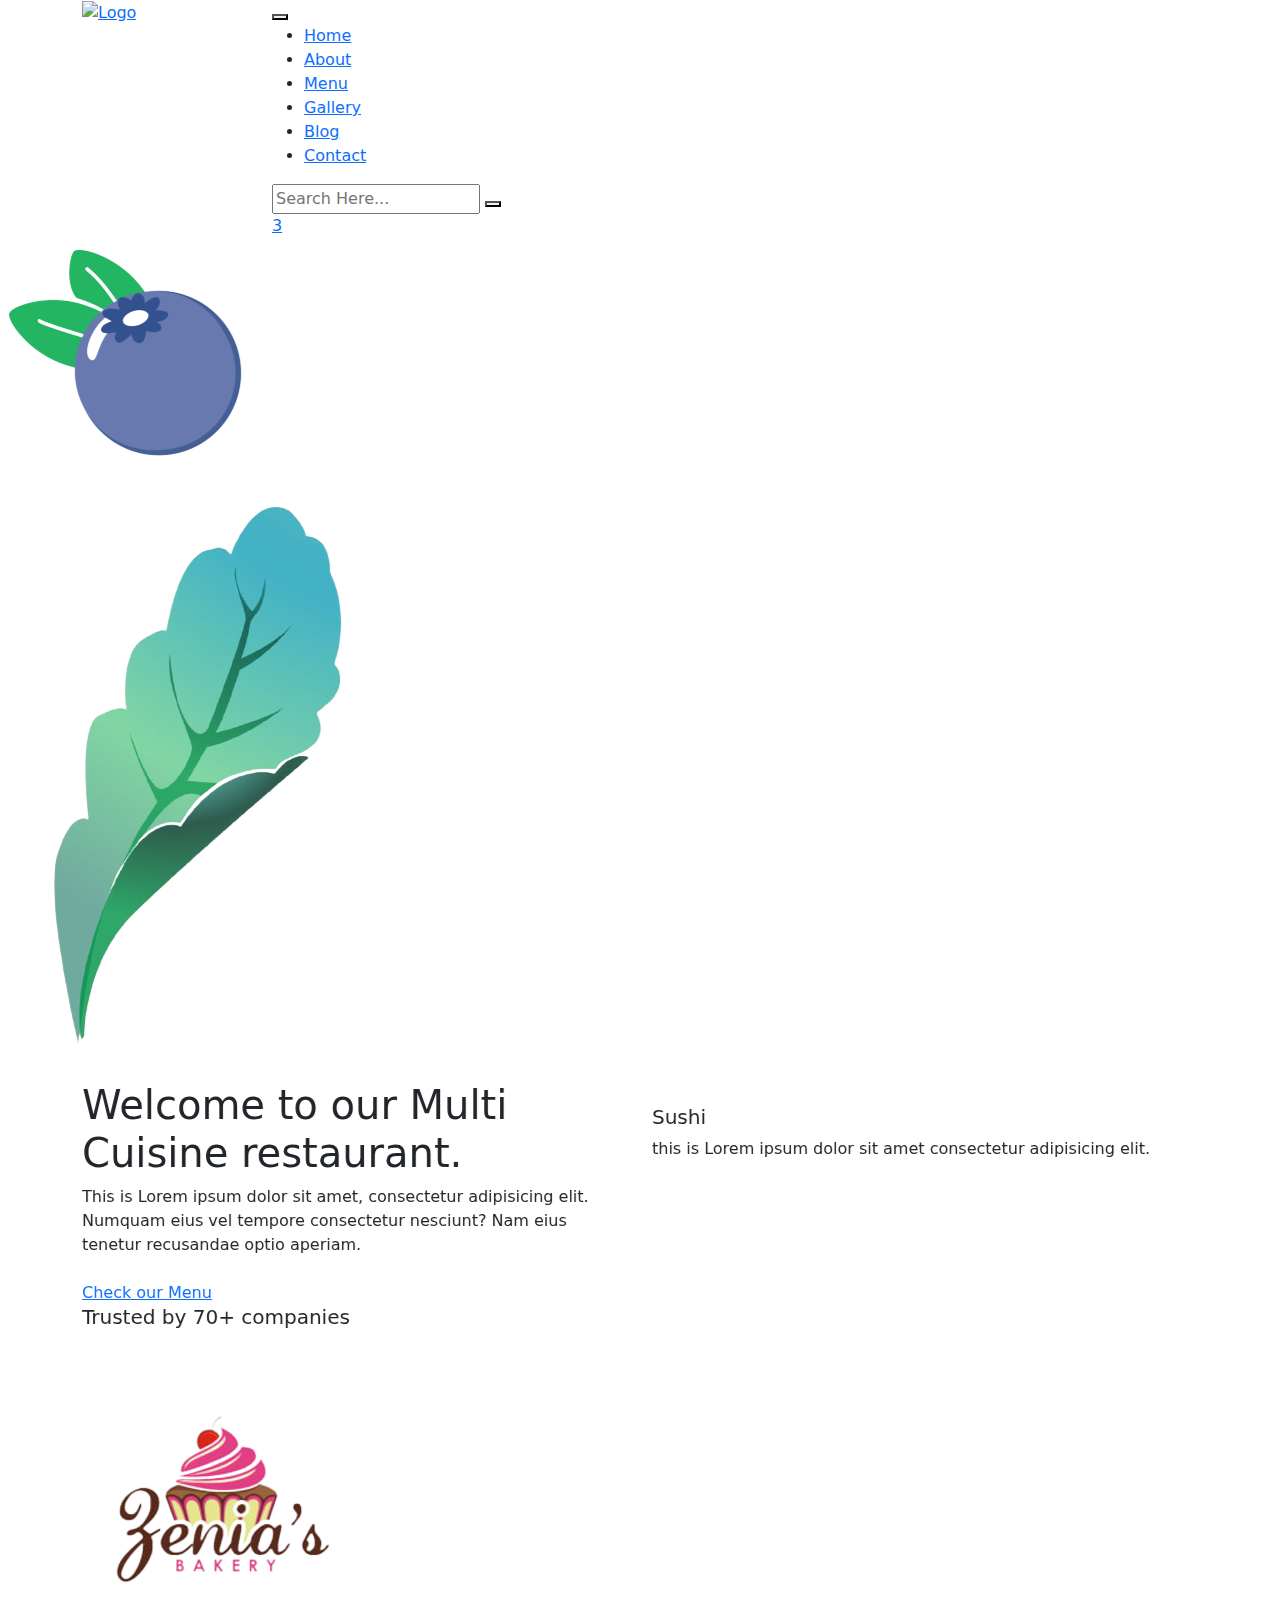
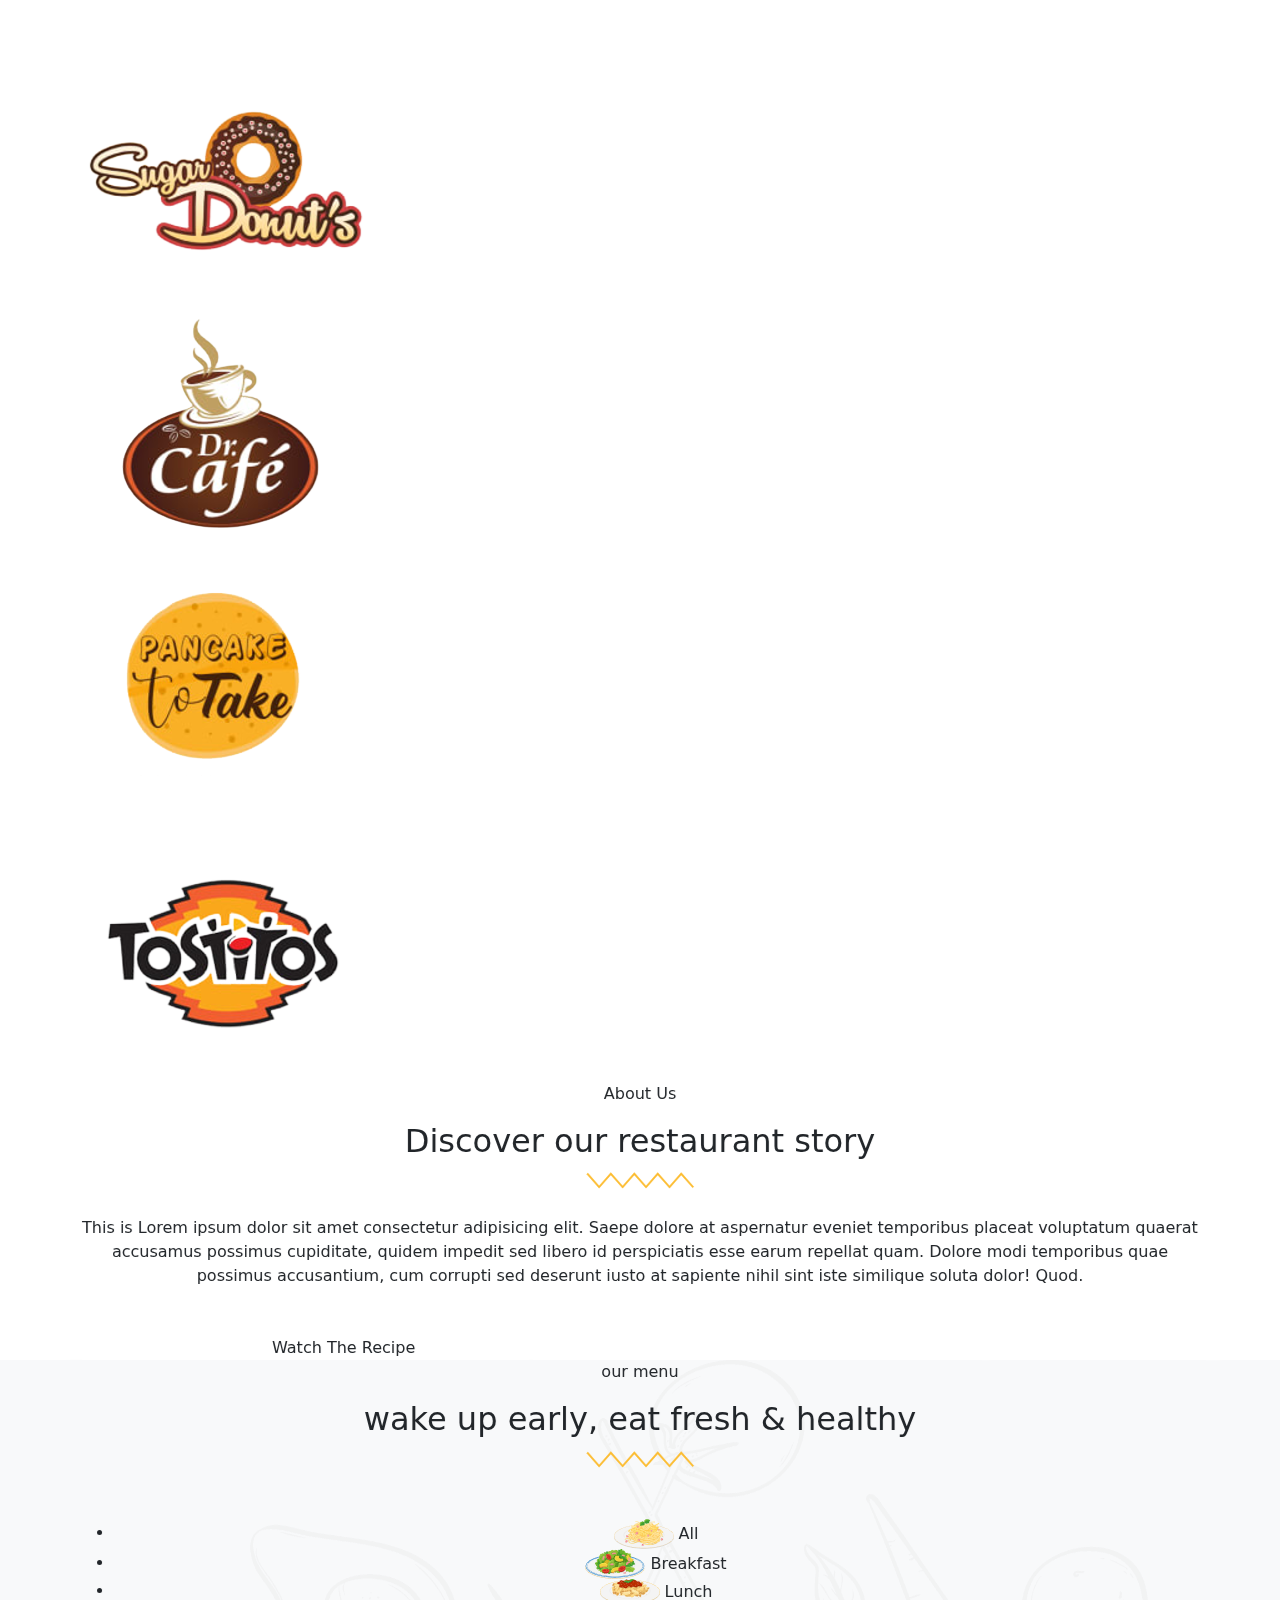
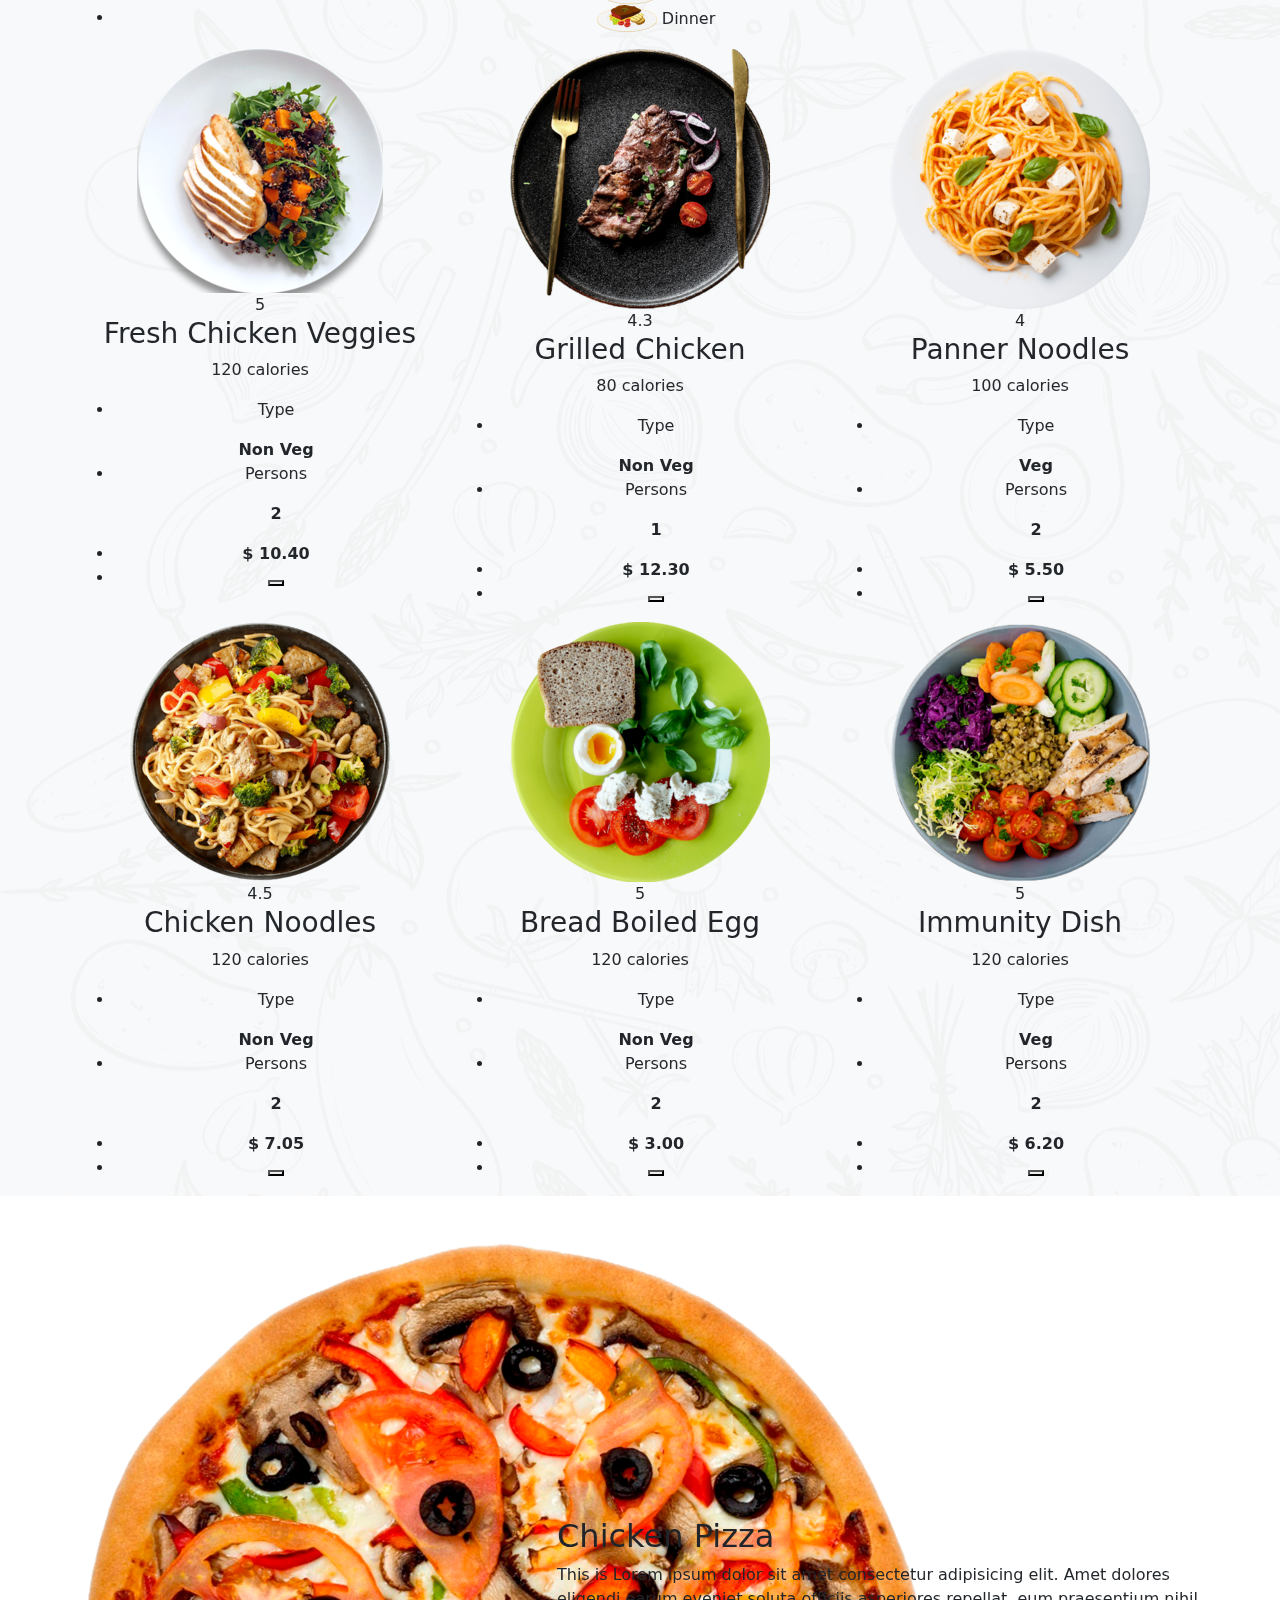
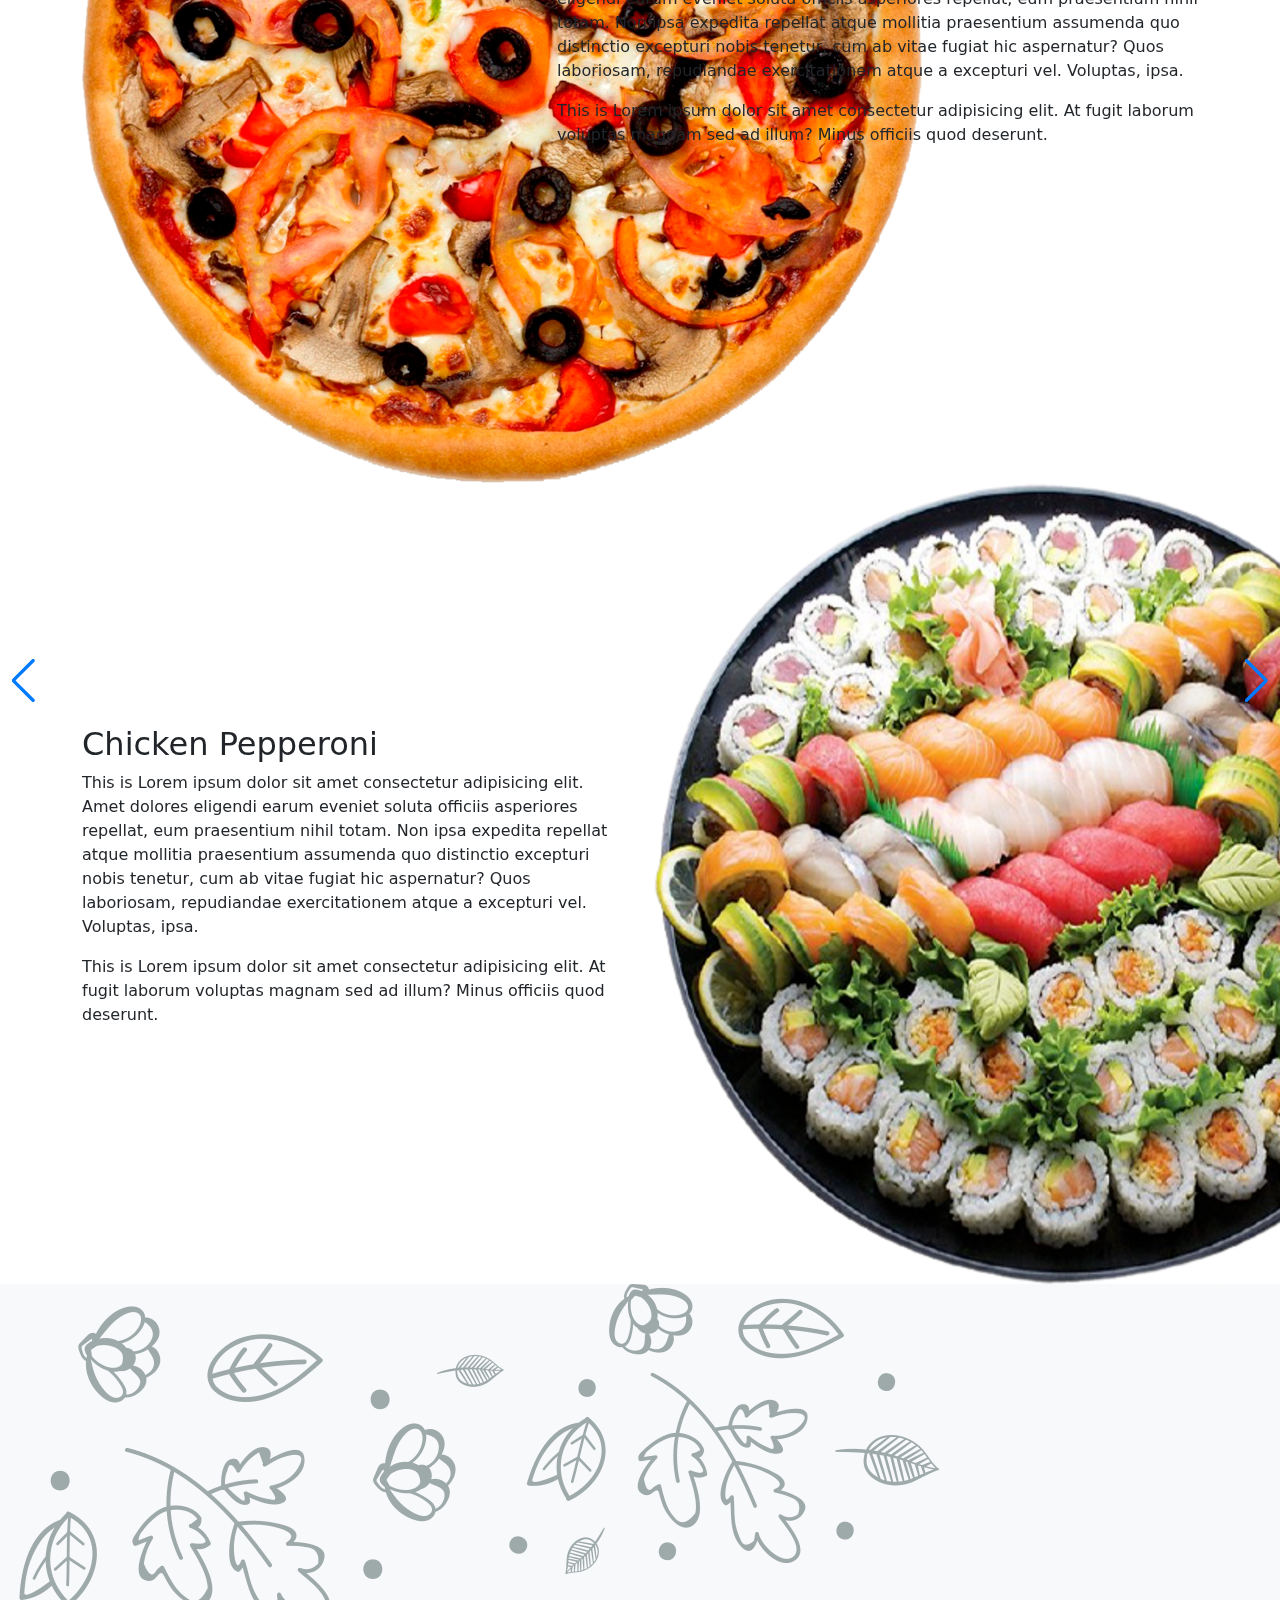
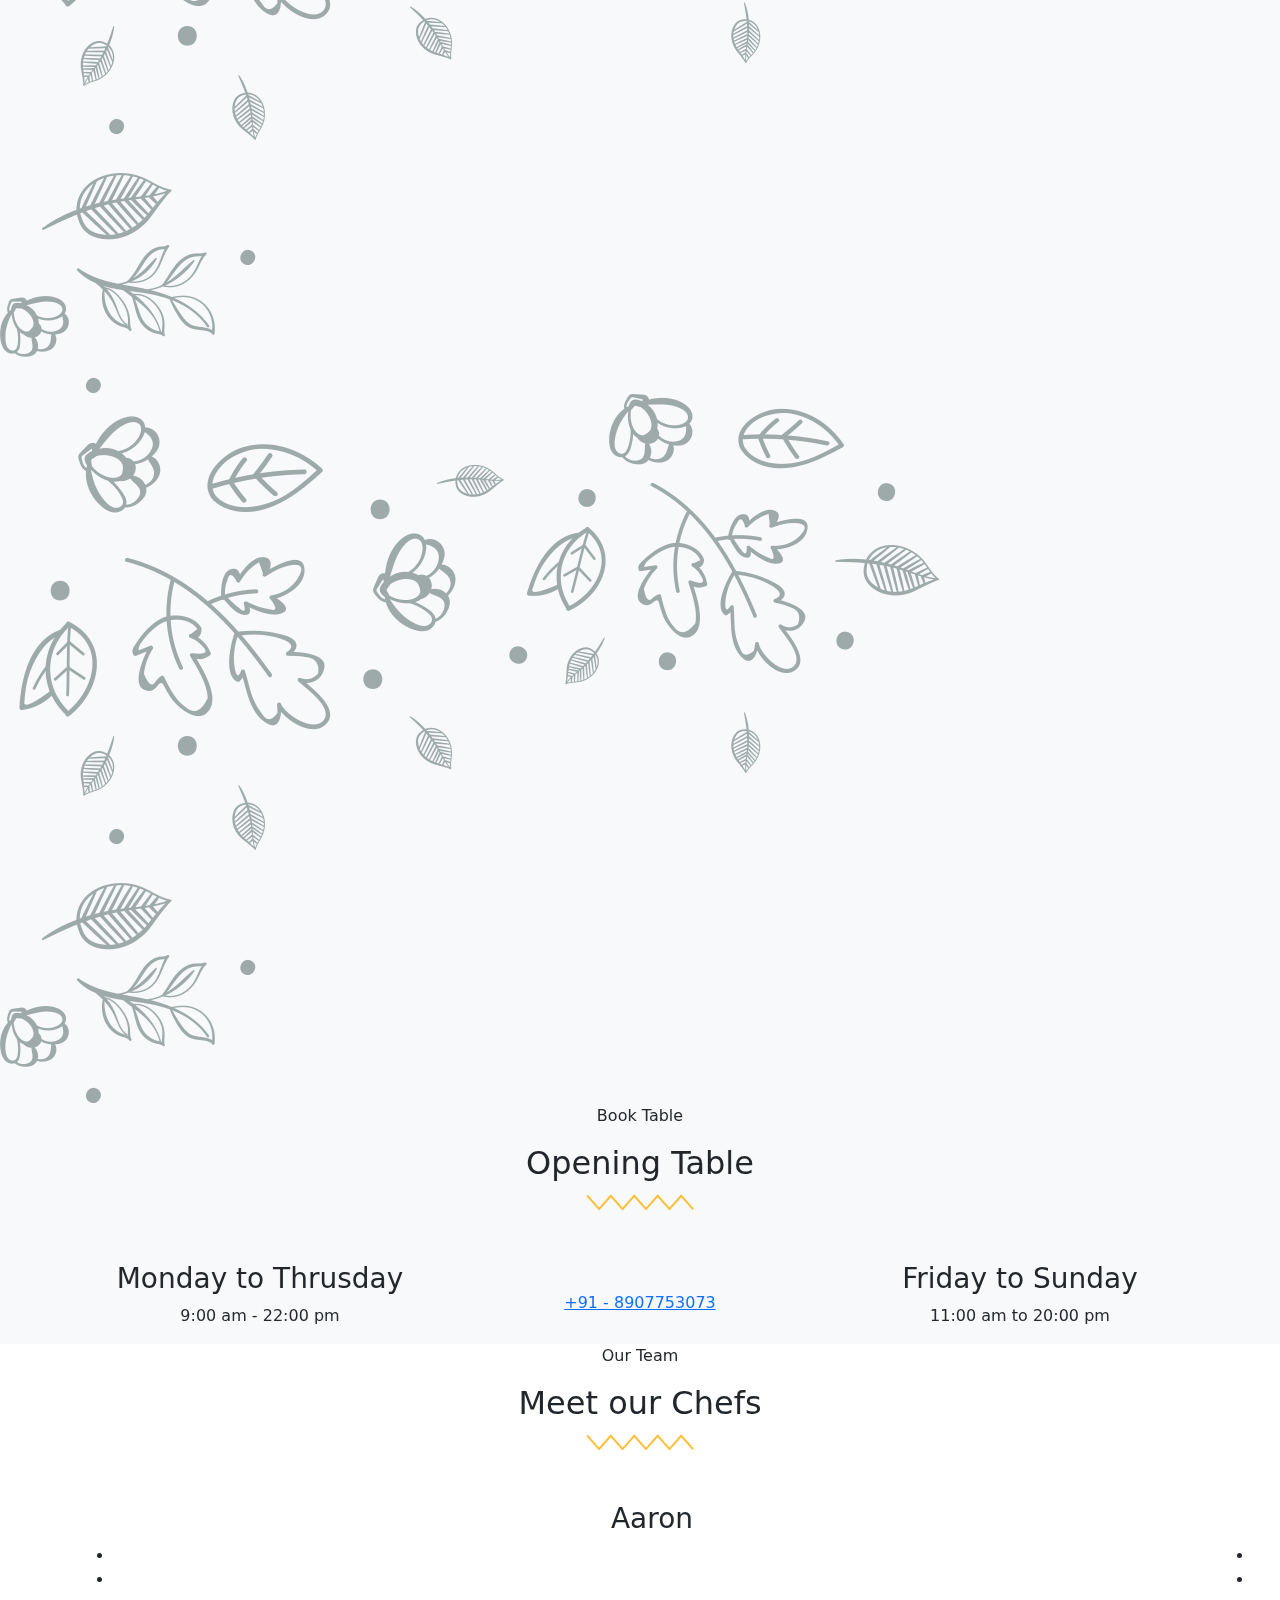
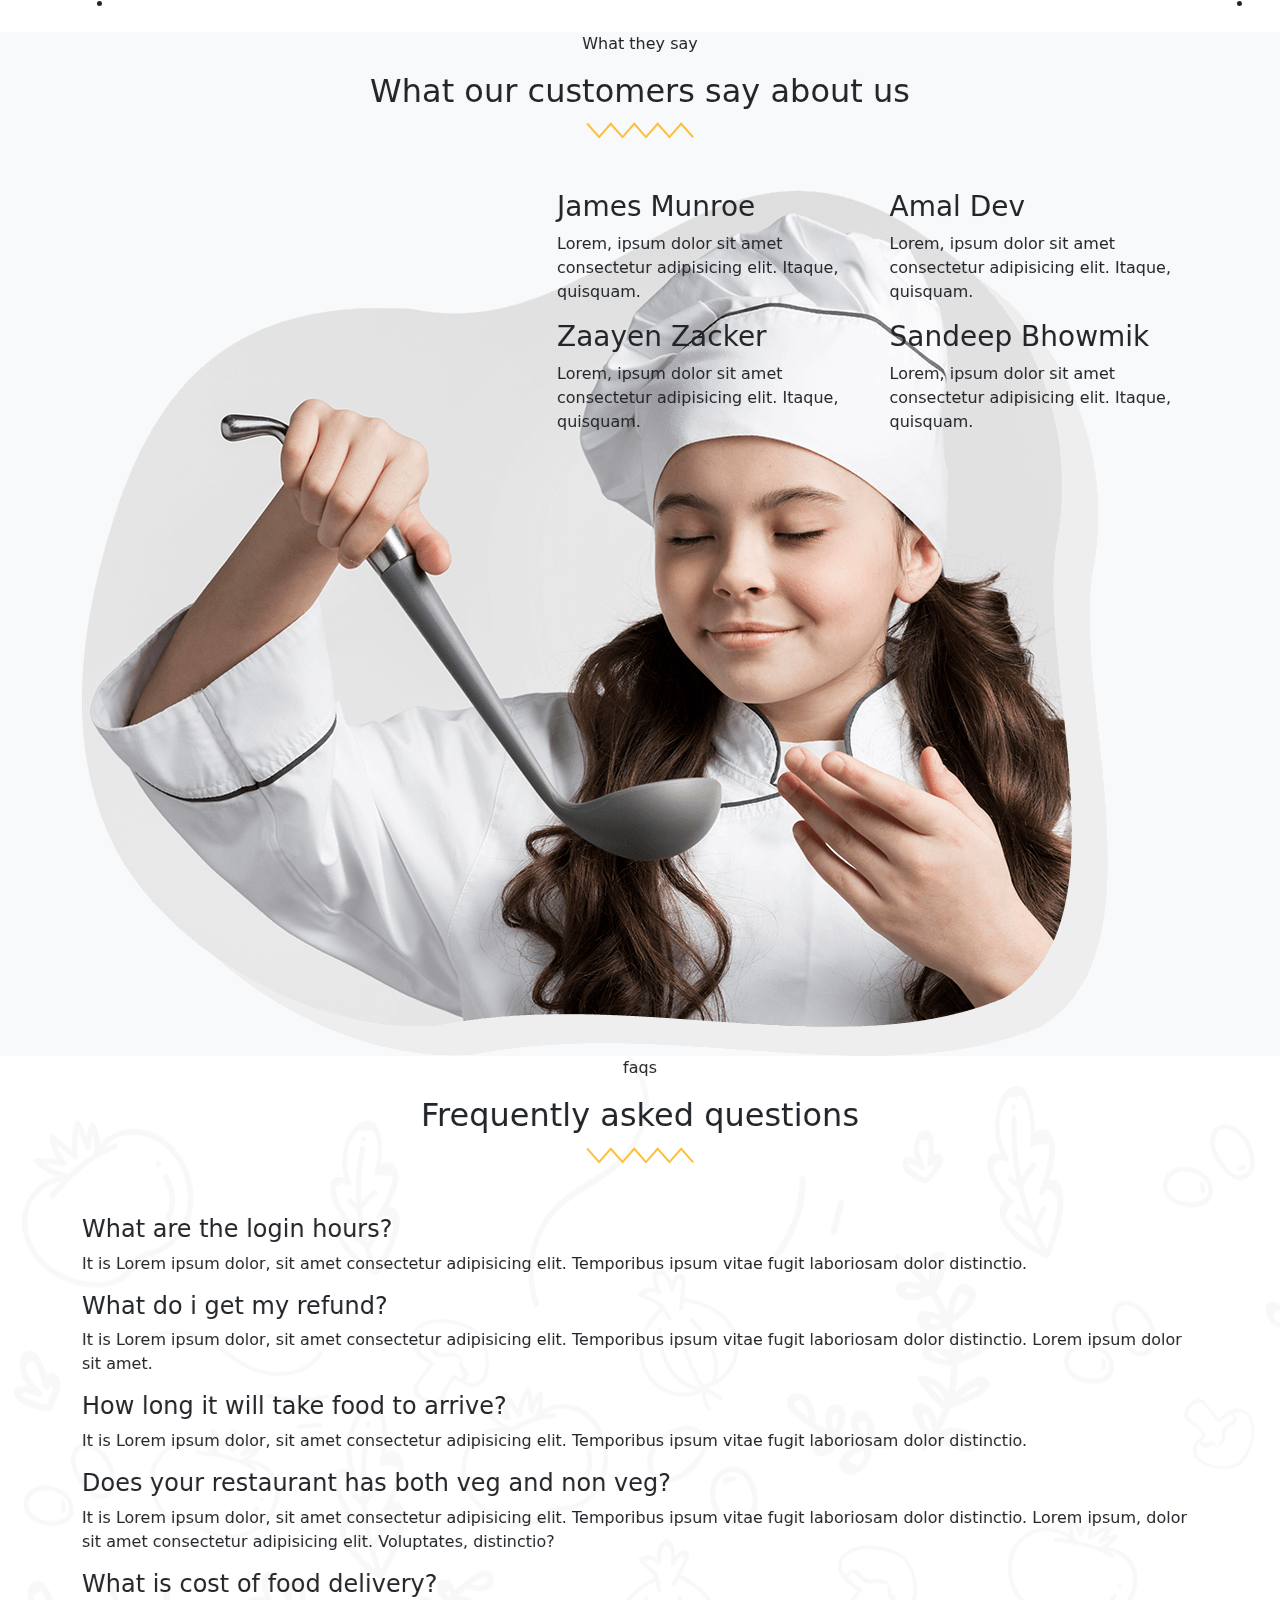
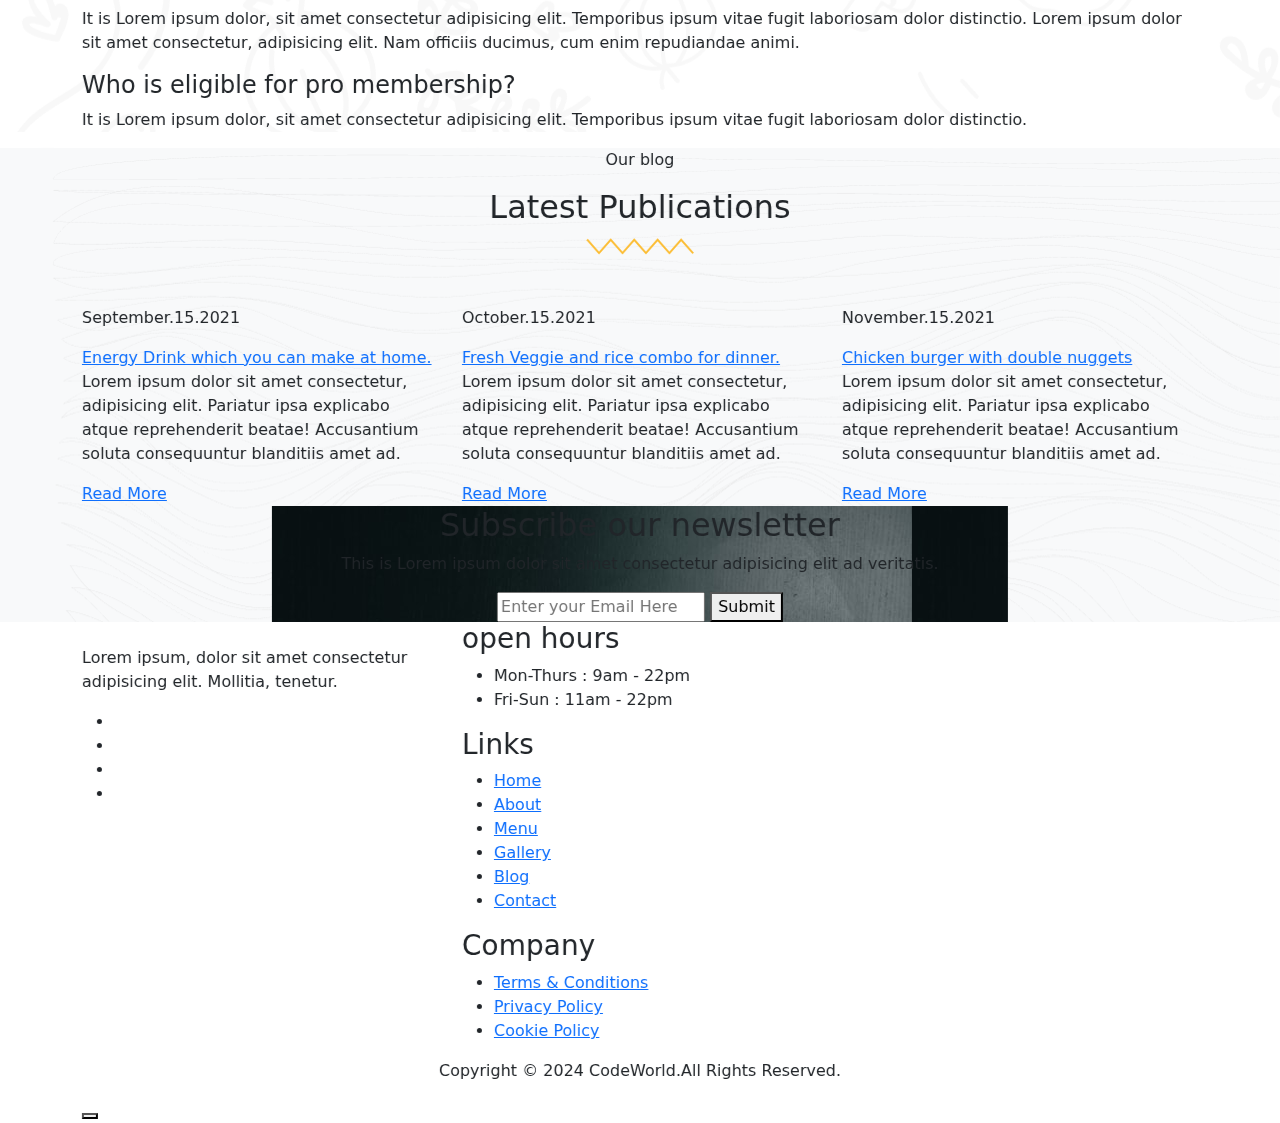
==== index.html @ ecefe525 "index.html created" ====
<!DOCTYPE html>
<html lang="en">

<head>
    <meta charset="UTF-8">
    <meta http-equiv="X-UA-Compatible" content="IE=edge">
    <meta name="viewport" content="width=device-width, initial-scale=1.0">
    <title>Food Website</title>
    <!-- for icons  -->
    <link rel="stylesheet" href="https://unicons.iconscout.com/release/v4.0.0/css/line.css">
    <!-- bootstrap  -->
    <link rel="stylesheet" href="assets/css/bootstrap.min.css">
    <!-- for swiper slider  -->
    <link rel="stylesheet" href="assets/css/swiper-bundle.min.css">

    <!-- fancy box  -->
    <link rel="stylesheet" href="assets/css/jquery.fancybox.min.css">
    <!-- custom css  -->
    <link rel="stylesheet" href="style.css">
</head>

<body class="body-fixed">
    <!-- start of header  -->
    <header class="site-header">
        <div class="container">
            <div class="row">
                <div class="col-lg-2">
                    <div class="header-logo">
                        <a href="index.html">
                            <img src="logo.png" width="160" height="36" alt="Logo">
                        </a>
                    </div>
                </div>
                <div class="col-lg-10">
                    <div class="main-navigation">
                        <button class="menu-toggle"><span></span><span></span></button>
                        <nav class="header-menu">
                            <ul class="menu food-nav-menu">
                                <li><a href="#home">Home</a></li>
                                <li><a href="#about">About</a></li>
                                <li><a href="#menu">Menu</a></li>
                                <li><a href="#gallery">Gallery</a></li>
                                <li><a href="#blog">Blog</a></li>
                                <li><a href="#contact">Contact</a></li>
                            </ul>
                        </nav>
                        <div class="header-right">
                            <form action="#" class="header-search-form for-des">
                                <input type="search" class="form-input" placeholder="Search Here...">
                                <button type="submit">
                                    <i class="uil uil-search"></i>
                                </button>
                            </form>
                            <a href="javascript:void(0)" class="header-btn header-cart">
                                <i class="uil uil-shopping-bag"></i>
                                <span class="cart-number">3</span>
                            </a>
                            <a href="javascript:void(0)" class="header-btn">
                                <i class="uil uil-user-md"></i>
                            </a>
                        </div>
                    </div>
                </div>
            </div>
        </div>
    </header>
    <!-- header ends  -->

    <div id="viewport">
        <div id="js-scroll-content">
            <section class="main-banner" id="home">
                <div class="js-parallax-scene">
                    <div class="banner-shape-1 w-100" data-depth="0.30">
                        <img src="assets/images/berry.png" alt="">
                    </div>
                    <div class="banner-shape-2 w-100" data-depth="0.25">
                        <img src="assets/images/leaf.png" alt="">
                    </div>
                </div>
                <div class="sec-wp">
                    <div class="container">
                        <div class="row">
                            <div class="col-lg-6">
                                <div class="banner-text">
                                    <h1 class="h1-title">
                                        Welcome to our
                                        <span>Multi Cuisine</span>
                                        restaurant.
                                    </h1>
                                    <p>This is Lorem ipsum dolor sit amet, consectetur adipisicing elit. Numquam eius
                                        vel tempore consectetur nesciunt? Nam eius tenetur recusandae optio aperiam.</p>
                                    <div class="banner-btn mt-4">
                                        <a href="#menu" class="sec-btn">Check our Menu</a>
                                    </div>
                                </div>
                            </div>
                            <div class="col-lg-6">
                                <div class="banner-img-wp">
                                    <div class="banner-img" style="background-image: url(assets/images/main-b.jpg);">
                                    </div>
                                </div>
                                <div class="banner-img-text mt-4 m-auto">
                                    <h5 class="h5-title">Sushi</h5>
                                    <p>this is Lorem ipsum dolor sit amet consectetur adipisicing elit.</p>
                                </div>
                            </div>
                        </div>
                    </div>
                </div>
            </section>


            <section class="brands-sec">
                <div class="container">
                    <div class="row">
                        <div class="col-lg-12">
                            <div class="brand-title mb-5">
                                <h5 class="h5-title">Trusted by 70+ companies</h5>
                            </div>
                            <div class="brands-row">
                                <div class="brands-box">
                                    <img src="assets/images/brands/b1.png" alt="">
                                </div>
                                <div class="brands-box">
                                    <img src="assets/images/brands/b2.png" alt="">
                                </div>
                                <div class="brands-box">
                                    <img src="assets/images/brands/b3.png" alt="">
                                </div>
                                <div class="brands-box">
                                    <img src="assets/images/brands/b4.png" alt="">
                                </div>
                                <div class="brands-box">
                                    <img src="assets/images/brands/b5.png" alt="">
                                </div>
                            </div>
                        </div>
                    </div>
                </div>
            </section>

            <section class="about-sec section" id="about">
                <div class="container">
                    <div class="row">
                        <div class="col-lg-12">
                            <div class="sec-title text-center mb-5">
                                <p class="sec-sub-title mb-3">About Us</p>
                                <h2 class="h2-title">Discover our <span>restaurant story</span></h2>
                                <div class="sec-title-shape mb-4">
                                    <img src="assets/images/title-shape.svg" alt="">
                                </div>
                                <p>This is Lorem ipsum dolor sit amet consectetur adipisicing elit. Saepe dolore at
                                    aspernatur eveniet temporibus placeat voluptatum quaerat accusamus possimus
                                    cupiditate, quidem impedit sed libero id perspiciatis esse earum repellat quam.
                                    Dolore modi temporibus quae possimus accusantium, cum corrupti sed deserunt iusto at
                                    sapiente nihil sint iste similique soluta dolor! Quod.</p>
                            </div>
                        </div>
                    </div>
                    <div class="row">
                        <div class="col-lg-8 m-auto">
                            <div class="about-video">
                                <div class="about-video-img" style="background-image: url(assets/images/about.jpg);">
                                </div>
                                <div class="play-btn-wp">
                                    <a href="assets/images/video.mp4" data-fancybox="video" class="play-btn">
                                        <i class="uil uil-play"></i>

                                    </a>
                                    <span>Watch The Recipe</span>
                                </div>
                            </div>
                        </div>
                    </div>
                </div>
            </section>

            <section style="background-image: url(assets/images/menu-bg.png);"
                class="our-menu section bg-light repeat-img" id="menu">
                <div class="sec-wp">
                    <div class="container">
                        <div class="row">
                            <div class="col-lg-12">
                                <div class="sec-title text-center mb-5">
                                    <p class="sec-sub-title mb-3">our menu</p>
                                    <h2 class="h2-title">wake up early, <span>eat fresh & healthy</span></h2>
                                    <div class="sec-title-shape mb-4">
                                        <img src="assets/images/title-shape.svg" alt="">
                                    </div>
                                </div>
                            </div>
                        </div>
                        <div class="menu-tab-wp">
                            <div class="row">
                                <div class="col-lg-12 m-auto">
                                    <div class="menu-tab text-center">
                                        <ul class="filters">
                                            <div class="filter-active"></div>
                                            <li class="filter" data-filter=".all, .breakfast, .lunch, .dinner">
                                                <img src="assets/images/menu-1.png" alt="">
                                                All
                                            </li>
                                            <li class="filter" data-filter=".breakfast">
                                                <img src="assets/images/menu-2.png" alt="">
                                                Breakfast
                                            </li>
                                            <li class="filter" data-filter=".lunch">
                                                <img src="assets/images/menu-3.png" alt="">
                                                Lunch
                                            </li>
                                            <li class="filter" data-filter=".dinner">
                                                <img src="assets/images/menu-4.png" alt="">
                                                Dinner
                                            </li>
                                        </ul>
                                    </div>
                                </div>
                            </div>
                        </div>
                        <div class="menu-list-row">
                            <div class="row g-xxl-5 bydefault_show" id="menu-dish">
                                <div class="col-lg-4 col-sm-6 dish-box-wp breakfast" data-cat="breakfast">
                                    <div class="dish-box text-center">
                                        <div class="dist-img">
                                            <img src="assets/images/dish/1.png" alt="">
                                        </div>
                                        <div class="dish-rating">
                                            5
                                            <i class="uil uil-star"></i>
                                        </div>
                                        <div class="dish-title">
                                            <h3 class="h3-title">Fresh Chicken Veggies</h3>
                                            <p>120 calories</p>
                                        </div>
                                        <div class="dish-info">
                                            <ul>
                                                <li>
                                                    <p>Type</p>
                                                    <b>Non Veg</b>
                                                </li>
                                                <li>
                                                    <p>Persons</p>
                                                    <b>2</b>
                                                </li>
                                            </ul>
                                        </div>
                                        <div class="dist-bottom-row">
                                            <ul>
                                                <li>
                                                    <b>$ 10.40</b>
                                                </li>
                                                <li>
                                                    <button class="dish-add-btn">
                                                        <i class="uil uil-plus"></i>
                                                    </button>
                                                </li>
                                            </ul>
                                        </div>
                                    </div>
                                </div>

                                <!-- 2 -->
                                <div class="col-lg-4 col-sm-6 dish-box-wp breakfast" data-cat="breakfast">
                                    <div class="dish-box text-center">
                                        <div class="dist-img">
                                            <img src="assets/images/dish/2.png" alt="">
                                        </div>
                                        <div class="dish-rating">
                                            4.3
                                            <i class="uil uil-star"></i>
                                        </div>
                                        <div class="dish-title">
                                            <h3 class="h3-title">Grilled Chicken</h3>
                                            <p>80 calories</p>
                                        </div>
                                        <div class="dish-info">
                                            <ul>
                                                <li>
                                                    <p>Type</p>
                                                    <b>Non Veg</b>
                                                </li>
                                                <li>
                                                    <p>Persons</p>
                                                    <b>1</b>
                                                </li>
                                            </ul>
                                        </div>
                                        <div class="dist-bottom-row">
                                            <ul>
                                                <li>
                                                    <b>$ 12.30</b>
                                                </li>
                                                <li>
                                                    <button class="dish-add-btn">
                                                        <i class="uil uil-plus"></i>
                                                    </button>
                                                </li>
                                            </ul>
                                        </div>
                                    </div>
                                </div>
                                <!-- 3 -->
                                <div class="col-lg-4 col-sm-6 dish-box-wp lunch" data-cat="lunch">
                                    <div class="dish-box text-center">
                                        <div class="dist-img">
                                            <img src="assets/images/dish/3.png" alt="">
                                        </div>
                                        <div class="dish-rating">
                                            4
                                            <i class="uil uil-star"></i>
                                        </div>
                                        <div class="dish-title">
                                            <h3 class="h3-title">Panner Noodles</h3>
                                            <p>100 calories</p>
                                        </div>
                                        <div class="dish-info">
                                            <ul>
                                                <li>
                                                    <p>Type</p>
                                                    <b>Veg</b>
                                                </li>
                                                <li>
                                                    <p>Persons</p>
                                                    <b>2</b>
                                                </li>
                                            </ul>
                                        </div>
                                        <div class="dist-bottom-row">
                                            <ul>
                                                <li>
                                                    <b>$ 5.50</b>
                                                </li>
                                                <li>
                                                    <button class="dish-add-btn">
                                                        <i class="uil uil-plus"></i>
                                                    </button>
                                                </li>
                                            </ul>
                                        </div>
                                    </div>
                                </div>

                                <!-- 4 -->
                                <div class="col-lg-4 col-sm-6 dish-box-wp lunch" data-cat="lunch">
                                    <div class="dish-box text-center">
                                        <div class="dist-img">
                                            <img src="assets/images/dish/4.png" alt="">
                                        </div>
                                        <div class="dish-rating">
                                            4.5
                                            <i class="uil uil-star"></i>
                                        </div>
                                        <div class="dish-title">
                                            <h3 class="h3-title">Chicken Noodles</h3>
                                            <p>120 calories</p>
                                        </div>
                                        <div class="dish-info">
                                            <ul>
                                                <li>
                                                    <p>Type</p>
                                                    <b>Non Veg</b>
                                                </li>
                                                <li>
                                                    <p>Persons</p>
                                                    <b>2</b>
                                                </li>
                                            </ul>
                                        </div>
                                        <div class="dist-bottom-row">
                                            <ul>
                                                <li>
                                                    <b>$ 7.05</b>
                                                </li>
                                                <li>
                                                    <button class="dish-add-btn">
                                                        <i class="uil uil-plus"></i>
                                                    </button>
                                                </li>
                                            </ul>
                                        </div>
                                    </div>
                                </div>

                                <!-- 5 -->
                                <div class="col-lg-4 col-sm-6 dish-box-wp dinner" data-cat="dinner">
                                    <div class="dish-box text-center">
                                        <div class="dist-img">
                                            <img src="assets/images/dish/5.png" alt="">
                                        </div>
                                        <div class="dish-rating">
                                            5
                                            <i class="uil uil-star"></i>
                                        </div>
                                        <div class="dish-title">
                                            <h3 class="h3-title">Bread Boiled Egg</h3>
                                            <p>120 calories</p>
                                        </div>
                                        <div class="dish-info">
                                            <ul>
                                                <li>
                                                    <p>Type</p>
                                                    <b>Non Veg</b>
                                                </li>
                                                <li>
                                                    <p>Persons</p>
                                                    <b>2</b>
                                                </li>
                                            </ul>
                                        </div>
                                        <div class="dist-bottom-row">
                                            <ul>
                                                <li>
                                                    <b>$ 3.00</b>
                                                </li>
                                                <li>
                                                    <button class="dish-add-btn">
                                                        <i class="uil uil-plus"></i>
                                                    </button>
                                                </li>
                                            </ul>
                                        </div>
                                    </div>
                                </div>
                                <!-- 6 -->
                                <div class="col-lg-4 col-sm-6 dish-box-wp dinner" data-cat="dinner">
                                    <div class="dish-box text-center">
                                        <div class="dist-img">
                                            <img src="assets/images/dish/6.png" alt="">
                                        </div>
                                        <div class="dish-rating">
                                            5
                                            <i class="uil uil-star"></i>
                                        </div>
                                        <div class="dish-title">
                                            <h3 class="h3-title">Immunity Dish</h3>
                                            <p>120 calories</p>
                                        </div>
                                        <div class="dish-info">
                                            <ul>
                                                <li>
                                                    <p>Type</p>
                                                    <b>Veg</b>
                                                </li>
                                                <li>
                                                    <p>Persons</p>
                                                    <b>2</b>
                                                </li>
                                            </ul>
                                        </div>
                                        <div class="dist-bottom-row">
                                            <ul>
                                                <li>
                                                    <b>$ 6.20</b>
                                                </li>
                                                <li>
                                                    <button class="dish-add-btn">
                                                        <i class="uil uil-plus"></i>
                                                    </button>
                                                </li>
                                            </ul>
                                        </div>
                                    </div>
                                </div>
                            </div>
                        </div>
                    </div>
                </div>
            </section>

            <section class="two-col-sec section">
                <div class="container">
                    <div class="row align-items-center">
                        <div class="col-lg-5">
                            <div class="sec-img mt-5">
                                <img src="assets/images/pizza.png" alt="">
                            </div>
                        </div>
                        <div class="col-lg-7">
                            <div class="sec-text">
                                <h2 class="xxl-title">Chicken Pizza</h2>
                                <p>This is Lorem ipsum dolor sit amet consectetur adipisicing elit. Amet dolores
                                    eligendi earum eveniet soluta officiis asperiores repellat, eum praesentium nihil
                                    totam. Non ipsa expedita repellat atque mollitia praesentium assumenda quo
                                    distinctio excepturi nobis tenetur, cum ab vitae fugiat hic aspernatur? Quos
                                    laboriosam, repudiandae exercitationem atque a excepturi vel. Voluptas, ipsa.</p>
                                <p>This is Lorem ipsum dolor sit amet consectetur adipisicing elit. At fugit laborum
                                    voluptas magnam sed ad illum? Minus officiis quod deserunt.</p>

                            </div>
                        </div>
                    </div>
                </div>
            </section>

            <section class="two-col-sec section pt-0">
                <div class="container">
                    <div class="row align-items-center">
                        <div class="col-lg-6 order-lg-1 order-2">
                            <div class="sec-text">
                                <h2 class="xxl-title">Chicken Pepperoni</h2>
                                <p>This is Lorem ipsum dolor sit amet consectetur adipisicing elit. Amet dolores
                                    eligendi earum eveniet soluta officiis asperiores repellat, eum praesentium nihil
                                    totam. Non ipsa expedita repellat atque mollitia praesentium assumenda quo
                                    distinctio excepturi nobis tenetur, cum ab vitae fugiat hic aspernatur? Quos
                                    laboriosam, repudiandae exercitationem atque a excepturi vel. Voluptas, ipsa.</p>
                                <p>This is Lorem ipsum dolor sit amet consectetur adipisicing elit. At fugit laborum
                                    voluptas magnam sed ad illum? Minus officiis quod deserunt.</p>
                            </div>
                        </div>
                        <div class="col-lg-6 order-lg-2 order-1">
                            <div class="sec-img">
                                <img src="assets/images/sushi.png" alt="">
                            </div>
                        </div>
                    </div>
                </div>
            </section>

            <section class="book-table section bg-light">
                <div class="book-table-shape">
                    <img src="assets/images/table-leaves-shape.png" alt="">
                </div>

                <div class="book-table-shape book-table-shape2">
                    <img src="assets/images/table-leaves-shape.png" alt="">
                </div>

                <div class="sec-wp">
                    <div class="container">
                        <div class="row">
                            <div class="col-lg-12">
                                <div class="sec-title text-center mb-5">
                                    <p class="sec-sub-title mb-3">Book Table</p>
                                    <h2 class="h2-title">Opening Table</h2>
                                    <div class="sec-title-shape mb-4">
                                        <img src="assets/images/title-shape.svg" alt="">
                                    </div>
                                </div>
                            </div>
                        </div>

                        <div class="book-table-info">
                            <div class="row align-items-center">
                                <div class="col-lg-4">
                                    <div class="table-title text-center">
                                        <h3>Monday to Thrusday</h3>
                                        <p>9:00 am - 22:00 pm</p>
                                    </div>
                                </div>
                                <div class="col-lg-4">
                                    <div class="call-now text-center">
                                        <i class="uil uil-phone"></i>
                                        <a href="tel:+91-8907753073">+91 - 8907753073</a>
                                    </div>
                                </div>
                                <div class="col-lg-4">
                                    <div class="table-title text-center">
                                        <h3>Friday to Sunday</h3>
                                        <p>11:00 am to 20:00 pm</p>
                                    </div>
                                </div>
                            </div>
                        </div>

                        <div class="row" id="gallery">
                            <div class="col-lg-10 m-auto">
                                <div class="book-table-img-slider" id="icon">
                                    <div class="swiper-wrapper">
                                        <a href="assets/images/bt1.jpg" data-fancybox="table-slider"
                                            class="book-table-img back-img swiper-slide"
                                            style="background-image: url(assets/images/bt1.jpg)"></a>
                                        <a href="assets/images/bt2.jpg" data-fancybox="table-slider"
                                            class="book-table-img back-img swiper-slide"
                                            style="background-image: url(assets/images/bt2.jpg)"></a>
                                        <a href="assets/images/bt3.jpg" data-fancybox="table-slider"
                                            class="book-table-img back-img swiper-slide"
                                            style="background-image: url(assets/images/bt3.jpg)"></a>
                                        <a href="assets/images/bt4.jpg" data-fancybox="table-slider"
                                            class="book-table-img back-img swiper-slide"
                                            style="background-image: url(assets/images/bt4.jpg)"></a>
                                        <a href="assets/images/bt1.jpg" data-fancybox="table-slider"
                                            class="book-table-img back-img swiper-slide"
                                            style="background-image: url(assets/images/bt1.jpg)"></a>
                                        <a href="assets/images/bt2.jpg" data-fancybox="table-slider"
                                            class="book-table-img back-img swiper-slide"
                                            style="background-image: url(assets/images/bt2.jpg)"></a>
                                        <a href="assets/images/bt3.jpg" data-fancybox="table-slider"
                                            class="book-table-img back-img swiper-slide"
                                            style="background-image: url(assets/images/bt3.jpg)"></a>
                                        <a href="assets/images/bt4.jpg" data-fancybox="table-slider"
                                            class="book-table-img back-img swiper-slide"
                                            style="background-image: url(assets/images/bt4.jpg)"></a>
                                    </div>

                                    <div class="swiper-button-wp">
                                        <div class="swiper-button-prev swiper-button">
                                            <i class="uil uil-angle-left"></i>
                                        </div>
                                        <div class="swiper-button-next swiper-button">
                                            <i class="uil uil-angle-right"></i>
                                        </div>
                                    </div>
                                    <div class="swiper-pagination"></div>
                                </div>
                            </div>
                        </div>


                    </div>
                </div>

            </section>

            <section class="our-team section">
                <div class="sec-wp">
                    <div class="container">
                        <div class="row">
                            <div class="col-lg-12">
                                <div class="sec-title text-center mb-5">
                                    <p class="sec-sub-title mb-3">Our Team</p>
                                    <h2 class="h2-title">Meet our Chefs</h2>
                                    <div class="sec-title-shape mb-4">
                                        <img src="assets/images/title-shape.svg" alt="">
                                    </div>
                                </div>
                            </div>
                        </div>
                        <div class="row team-slider">
                            <div class="swiper-wrapper">
                                <div class="col-lg-4 swiper-slide">
                                    <div class="team-box text-center">
                                        <div style="background-image: url(assets/images/chef/c1.jpg);"
                                            class="team-img back-img">

                                        </div>
                                        <h3 class="h3-title">Aaron</h3>
                                        <div class="social-icon">
                                            <ul>
                                                <li>
                                                    <a href="#"><i class="uil uil-facebook-f"></i></a>
                                                </li>
                                                <li>
                                                    <a href="#">
                                                        <i class="uil uil-instagram"></i>
                                                    </a>
                                                </li>
                                                <li>
                                                    <a href="#">
                                                        <i class="uil uil-youtube"></i>
                                                    </a>
                                                </li>
                                            </ul>
                                        </div>
                                    </div>
                                </div>
                                <div class="col-lg-4 swiper-slide">
                                    <div class="team-box text-center">
                                        <div style="background-image: url(assets/images/chef/c2.jpg);"
                                            class="team-img back-img">

                                        </div>
                                        <h3 class="h3-title">Yaash Hridaan</h3>
                                        <div class="social-icon">
                                            <ul>
                                                <li>
                                                    <a href="#"><i class="uil uil-facebook-f"></i></a>
                                                </li>
                                                <li>
                                                    <a href="#">
                                                        <i class="uil uil-instagram"></i>
                                                    </a>
                                                </li>
                                                <li>
                                                    <a href="#">
                                                        <i class="uil uil-youtube"></i>
                                                    </a>
                                                </li>
                                            </ul>
                                        </div>
                                    </div>
                                </div>
                                <div class="col-lg-4 swiper-slide">
                                    <div class="team-box text-center">
                                        <div style="background-image: url(assets/images/chef/c3.jpg);"
                                            class="team-img back-img">

                                        </div>
                                        <h3 class="h3-title">Charlee Louis</h3>
                                        <div class="social-icon">
                                            <ul>
                                                <li>
                                                    <a href="#"><i class="uil uil-facebook-f"></i></a>
                                                </li>
                                                <li>
                                                    <a href="#">
                                                        <i class="uil uil-instagram"></i>
                                                    </a>
                                                </li>
                                                <li>
                                                    <a href="#">
                                                        <i class="uil uil-youtube"></i>
                                                    </a>
                                                </li>
                                            </ul>
                                        </div>
                                    </div>
                                </div>
                                <div class="col-lg-4 swiper-slide">
                                    <div class="team-box text-center">
                                        <div style="background-image: url(assets/images/chef/c4.jpg);"
                                            class="team-img back-img">

                                        </div>
                                        <h3 class="h3-title">Mateo Alexander</h3>
                                        <div class="social-icon">
                                            <ul>
                                                <li>
                                                    <a href="#"><i class="uil uil-facebook-f"></i></a>
                                                </li>
                                                <li>
                                                    <a href="#">
                                                        <i class="uil uil-instagram"></i>
                                                    </a>
                                                </li>
                                                <li>
                                                    <a href="#">
                                                        <i class="uil uil-youtube"></i>
                                                    </a>
                                                </li>
                                            </ul>
                                        </div>
                                    </div>
                                </div>
                                <div class="col-lg-4 swiper-slide">
                                    <div class="team-box text-center">
                                        <div style="background-image: url(assets/images/chef/c5.jpg);"
                                            class="team-img back-img">

                                        </div>
                                        <h3 class="h3-title">Vihaan Vel</h3>
                                        <div class="social-icon">
                                            <ul>
                                                <li>
                                                    <a href="#"><i class="uil uil-facebook-f"></i></a>
                                                </li>
                                                <li>
                                                    <a href="#">
                                                        <i class="uil uil-instagram"></i>
                                                    </a>
                                                </li>
                                                <li>
                                                    <a href="#">
                                                        <i class="uil uil-youtube"></i>
                                                    </a>
                                                </li>
                                            </ul>
                                        </div>
                                    </div>
                                </div>
                            </div>
                            <div class="swiper-button-wp">
                                <div class="swiper-button-prev swiper-button">
                                    <i class="uil uil-angle-left"></i>
                                </div>
                                <div class="swiper-button-next swiper-button">
                                    <i class="uil uil-angle-right"></i>
                                </div>
                            </div>
                            <div class="swiper-pagination"></div>
                        </div>
                    </div>
                </div>
            </section>

            <section class="testimonials section bg-light">
                <div class="sec-wp">
                    <div class="container">
                        <div class="row">
                            <div class="col-lg-12">
                                <div class="sec-title text-center mb-5">
                                    <p class="sec-sub-title mb-3">What they say</p>
                                    <h2 class="h2-title">What our customers <span>say about us</span></h2>
                                    <div class="sec-title-shape mb-4">
                                        <img src="assets/images/title-shape.svg" alt="">
                                    </div>
                                </div>
                            </div>
                        </div>
                        <div class="row">
                            <div class="col-lg-5">
                                <div class="testimonials-img">
                                    <img src="assets/images/testimonial-img.png" alt="">
                                </div>
                            </div>
                            <div class="col-lg-7">
                                <div class="row">
                                    <div class="col-sm-6">
                                        <div class="testimonials-box">
                                            <div class="testimonial-box-top">
                                                <div class="testimonials-box-img back-img"
                                                    style="background-image: url(assets/images/testimonials/t1.jpg);">
                                                </div>
                                                <div class="star-rating-wp">
                                                    <div class="star-rating">
                                                        <span class="star-rating__fill" style="width:85%"></span>
                                                    </div>
                                                </div>

                                            </div>
                                            <div class="testimonials-box-text">
                                                <h3 class="h3-title">
                                                    James Munroe
                                                </h3>
                                                <p>Lorem, ipsum dolor sit amet consectetur adipisicing elit. Itaque,
                                                    quisquam.</p>
                                            </div>
                                        </div>
                                    </div>
                                    <div class="col-sm-6">
                                        <div class="testimonials-box">
                                            <div class="testimonial-box-top">
                                                <div class="testimonials-box-img back-img"
                                                    style="background-image: url(assets/images/testimonials/t2.jpg);">
                                                </div>
                                                <div class="star-rating-wp">
                                                    <div class="star-rating">
                                                        <span class="star-rating__fill" style="width:80%"></span>
                                                    </div>
                                                </div>

                                            </div>
                                            <div class="testimonials-box-text">
                                                <h3 class="h3-title">
                                                    Amal Dev
                                                </h3>
                                                <p>Lorem, ipsum dolor sit amet consectetur adipisicing elit. Itaque,
                                                    quisquam.</p>
                                            </div>
                                        </div>
                                    </div>
                                    <div class="col-sm-6">
                                        <div class="testimonials-box">
                                            <div class="testimonial-box-top">
                                                <div class="testimonials-box-img back-img"
                                                    style="background-image: url(assets/images/testimonials/t3.jpg);">
                                                </div>
                                                <div class="star-rating-wp">
                                                    <div class="star-rating">
                                                        <span class="star-rating__fill" style="width:89%"></span>
                                                    </div>
                                                </div>

                                            </div>
                                            <div class="testimonials-box-text">
                                                <h3 class="h3-title">
                                                    Zaayen Zacker
                                                </h3>
                                                <p>Lorem, ipsum dolor sit amet consectetur adipisicing elit. Itaque,
                                                    quisquam.</p>
                                            </div>
                                        </div>
                                    </div>
                                    <div class="col-sm-6">
                                        <div class="testimonials-box">
                                            <div class="testimonial-box-top">
                                                <div class="testimonials-box-img back-img"
                                                    style="background-image: url(assets/images/testimonials/t4.jpg);">
                                                </div>
                                                <div class="star-rating-wp">
                                                    <div class="star-rating">
                                                        <span class="star-rating__fill" style="width:100%"></span>
                                                    </div>
                                                </div>

                                            </div>
                                            <div class="testimonials-box-text">
                                                <h3 class="h3-title">
                                                    Sandeep Bhowmik
                                                </h3>
                                                <p>Lorem, ipsum dolor sit amet consectetur adipisicing elit. Itaque,
                                                    quisquam.</p>
                                            </div>
                                        </div>
                                    </div>
                                </div>
                            </div>
                        </div>
                    </div>
                </div>
            </section>

            <section class="faq-sec section-repeat-img" style="background-image: url(assets/images/faq-bg.png);">
                <div class="sec-wp">
                    <div class="container">
                        <div class="row">
                            <div class="col-lg-12">
                                <div class="sec-title text-center mb-5">
                                    <p class="sec-sub-title mb-3">faqs</p>
                                    <h2 class="h2-title">Frequently <span>asked questions</span></h2>
                                    <div class="sec-title-shape mb-4">
                                        <img src="assets/images/title-shape.svg" alt="">
                                    </div>
                                </div>
                            </div>
                        </div>

                        <div class="faq-row">
                            <div class="faq-box">
                                <h4 class="h4-title">What are the login hours?</h4>
                                <p>It is Lorem ipsum dolor, sit amet consectetur adipisicing elit. Temporibus ipsum
                                    vitae fugit laboriosam dolor distinctio.</p>
                            </div>
                            <div class="faq-box">
                                <h4 class="h4-title">What do i get my refund?</h4>
                                <p>It is Lorem ipsum dolor, sit amet consectetur adipisicing elit. Temporibus ipsum
                                    vitae fugit laboriosam dolor distinctio. Lorem ipsum dolor sit amet.</p>
                            </div>
                            <div class="faq-box">
                                <h4 class="h4-title">How long it will take food to arrive?</h4>
                                <p>It is Lorem ipsum dolor, sit amet consectetur adipisicing elit. Temporibus ipsum
                                    vitae fugit laboriosam dolor distinctio.</p>
                            </div>
                            <div class="faq-box">
                                <h4 class="h4-title">Does your restaurant has both veg and non veg?</h4>
                                <p>It is Lorem ipsum dolor, sit amet consectetur adipisicing elit. Temporibus ipsum
                                    vitae fugit laboriosam dolor distinctio. Lorem ipsum, dolor sit amet consectetur
                                    adipisicing elit. Voluptates, distinctio?</p>
                            </div>
                            <div class="faq-box">
                                <h4 class="h4-title">What is cost of food delivery?</h4>
                                <p>It is Lorem ipsum dolor, sit amet consectetur adipisicing elit. Temporibus ipsum
                                    vitae fugit laboriosam dolor distinctio. Lorem ipsum dolor sit amet consectetur,
                                    adipisicing elit. Nam officiis ducimus, cum enim repudiandae animi.</p>
                            </div>
                            <div class="faq-box">
                                <h4 class="h4-title">Who is eligible for pro membership?</h4>
                                <p>It is Lorem ipsum dolor, sit amet consectetur adipisicing elit. Temporibus ipsum
                                    vitae fugit laboriosam dolor distinctio. </p>
                            </div>
                        </div>

                    </div>
                </div>

            </section>


            <div class="bg-pattern bg-light repeat-img"
                style="background-image: url(assets/images/blog-pattern-bg.png);">
                <section class="blog-sec section" id="blog">
                    <div class="sec-wp">
                        <div class="container">
                            <div class="row">
                                <div class="col-lg-12">
                                    <div class="sec-title text-center mb-5">
                                        <p class="sec-sub-title mb-3">Our blog</p>
                                        <h2 class="h2-title">Latest Publications</span></h2>
                                        <div class="sec-title-shape mb-4">
                                            <img src="assets/images/title-shape.svg" alt="">
                                        </div>
                                    </div>
                                </div>
                            </div>
                            <div class="row">
                                <div class="col-lg-4">
                                    <div class="blog-box">
                                        <div class="blog-img back-img"
                                            style="background-image: url(assets/images/blog/blog1.jpg);"></div>
                                        <div class="blog-text">
                                            <p class="blog-date">September.15.2021</p>
                                            <a href="#" class="h4-title">Energy Drink which you can make at home.</a>
                                            <p>Lorem ipsum dolor sit amet consectetur, adipisicing elit. Pariatur ipsa
                                                explicabo atque reprehenderit beatae! Accusantium soluta consequuntur
                                                blanditiis amet ad.</p>
                                            <a href="#" class="sec-btn">Read More</a>
                                        </div>
                                    </div>
                                </div>
                                <div class="col-lg-4">
                                    <div class="blog-box">
                                        <div class="blog-img back-img"
                                            style="background-image: url(assets/images/blog/blog2.jpg);"></div>
                                        <div class="blog-text">
                                            <p class="blog-date">October.15.2021</p>
                                            <a href="#" class="h4-title">Fresh Veggie and rice combo for dinner.</a>
                                            <p>Lorem ipsum dolor sit amet consectetur, adipisicing elit. Pariatur ipsa
                                                explicabo atque reprehenderit beatae! Accusantium soluta consequuntur
                                                blanditiis amet ad.</p>
                                            <a href="#" class="sec-btn">Read More</a>
                                        </div>
                                    </div>
                                </div>
                                <div class="col-lg-4">
                                    <div class="blog-box">
                                        <div class="blog-img back-img"
                                            style="background-image: url(assets/images/blog/blog3.jpg);"></div>
                                        <div class="blog-text">
                                            <p class="blog-date">November.15.2021</p>
                                            <a href="#" class="h4-title">Chicken burger with double nuggets</a>
                                            <p>Lorem ipsum dolor sit amet consectetur, adipisicing elit. Pariatur ipsa
                                                explicabo atque reprehenderit beatae! Accusantium soluta consequuntur
                                                blanditiis amet ad.</p>
                                            <a href="#" class="sec-btn">Read More</a>
                                        </div>
                                    </div>
                                </div>
                            </div>
                        </div>
                    </div>
                </section>

                <section class="newsletter-sec section pt-0">
                    <div class="sec-wp">
                        <div class="container">
                            <div class="row">
                                <div class="col-lg-8 m-auto">
                                    <div class="newsletter-box text-center back-img white-text"
                                        style="background-image: url(assets/images/news.jpg);">
                                        <div class="bg-overlay dark-overlay"></div>
                                        <div class="sec-wp">
                                            <div class="newsletter-box-text">
                                                <h2 class="h2-title">Subscribe our newsletter</h2>
                                                <p>This is Lorem ipsum dolor sit amet consectetur adipisicing elit ad
                                                    veritatis.</p>
                                            </div>
                                            <form action="#" class="newsletter-form">
                                                <input type="email" class="form-input"
                                                    placeholder="Enter your Email Here" required>
                                                <button type="submit" class="sec-btn primary-btn">Submit</button>
                                            </form>
                                        </div>
                                    </div>
                                </div>
                            </div>
                        </div>
                    </div>
                </section>
            </div>

            <!-- footer starts  -->
            <footer class="site-footer" id="contact">
                <div class="top-footer section">
                    <div class="sec-wp">
                        <div class="container">
                            <div class="row">
                                <div class="col-lg-4">
                                    <div class="footer-info">
                                        <div class="footer-logo">
                                            <a href="index.html">
                                                <img src="logo.png" alt="">
                                            </a>
                                        </div>
                                        <p>Lorem ipsum, dolor sit amet consectetur adipisicing elit. Mollitia, tenetur.
                                        </p>
                                        <div class="social-icon">
                                            <ul>
                                                <li>
                                                    <a href="#">
                                                        <i class="uil uil-facebook-f"></i>
                                                    </a>
                                                </li>
                                                <li>
                                                    <a href="#">
                                                        <i class="uil uil-instagram"></i>
                                                    </a>
                                                </li>
                                                <li>
                                                    <a href="#">
                                                        <i class="uil uil-github-alt"></i>
                                                    </a>
                                                </li>
                                                <li>
                                                    <a href="#">
                                                        <i class="uil uil-youtube"></i>
                                                    </a>
                                                </li>
                                            </ul>
                                        </div>
                                    </div>
                                </div>
                                <div class="col-lg-8">
                                    <div class="footer-flex-box">
                                        <div class="footer-table-info">
                                            <h3 class="h3-title">open hours</h3>
                                            <ul>
                                                <li><i class="uil uil-clock"></i> Mon-Thurs : 9am - 22pm</li>
                                                <li><i class="uil uil-clock"></i> Fri-Sun : 11am - 22pm</li>
                                            </ul>
                                        </div>
                                        <div class="footer-menu food-nav-menu">
                                            <h3 class="h3-title">Links</h3>
                                            <ul class="column-2">
                                                <li>
                                                    <a href="#home" class="footer-active-menu">Home</a>
                                                </li>
                                                <li><a href="#about">About</a></li>
                                                <li><a href="#menu">Menu</a></li>
                                                <li><a href="#gallery">Gallery</a></li>
                                                <li><a href="#blog">Blog</a></li>
                                                <li><a href="#contact">Contact</a></li>
                                            </ul>
                                        </div>
                                        <div class="footer-menu">
                                            <h3 class="h3-title">Company</h3>
                                            <ul>
                                                <li><a href="#">Terms & Conditions</a></li>
                                                <li><a href="#">Privacy Policy</a></li>
                                                <li><a href="#">Cookie Policy</a></li>
                                            </ul>
                                        </div>
                                    </div>
                                </div>
                            </div>
                        </div>
                    </div>
                </div>
                <div class="bottom-footer">
                    <div class="container">
                        <div class="row">
                            <div class="col-lg-12 text-center">
                                <div class="copyright-text">
                                    <p>Copyright &copy; 2024 <span class="name">CodeWorld.</span>All Rights Reserved.
                                    </p>
                                </div>
                            </div>
                        </div>
                        <button class="scrolltop"><i class="uil uil-angle-up"></i></button>
                    </div>
                </div>
            </footer>



        </div>
    </div>





    <!-- jquery  -->
    <script src="assets/js/jquery-3.5.1.min.js"></script>
    <!-- bootstrap -->
    <script src="assets/js/bootstrap.min.js"></script>
    <script src="assets/js/popper.min.js"></script>

    <!-- fontawesome  -->
    <script src="assets/js/font-awesome.min.js"></script>

    <!-- swiper slider  -->
    <script src="assets/js/swiper-bundle.min.js"></script>

    <!-- mixitup -- filter  -->
    <script src="assets/js/jquery.mixitup.min.js"></script>

    <!-- fancy box  -->
    <script src="assets/js/jquery.fancybox.min.js"></script>

    <!-- parallax  -->
    <script src="assets/js/parallax.min.js"></script>

    <!-- gsap  -->
    <script src="assets/js/gsap.min.js"></script>

    <!-- scroll trigger  -->
    <script src="assets/js/ScrollTrigger.min.js"></script>
    <!-- scroll to plugin  -->
    <script src="assets/js/ScrollToPlugin.min.js"></script>
    <!-- rellax  -->
    <!-- <script src="assets/js/rellax.min.js"></script> -->
    <!-- <script src="assets/js/rellax-custom.js"></script> -->
    <!-- smooth scroll  -->
    <script src="assets/js/smooth-scroll.js"></script>
    <!-- custom js  -->
    <script src="main.js"></script>

</body>

</html>
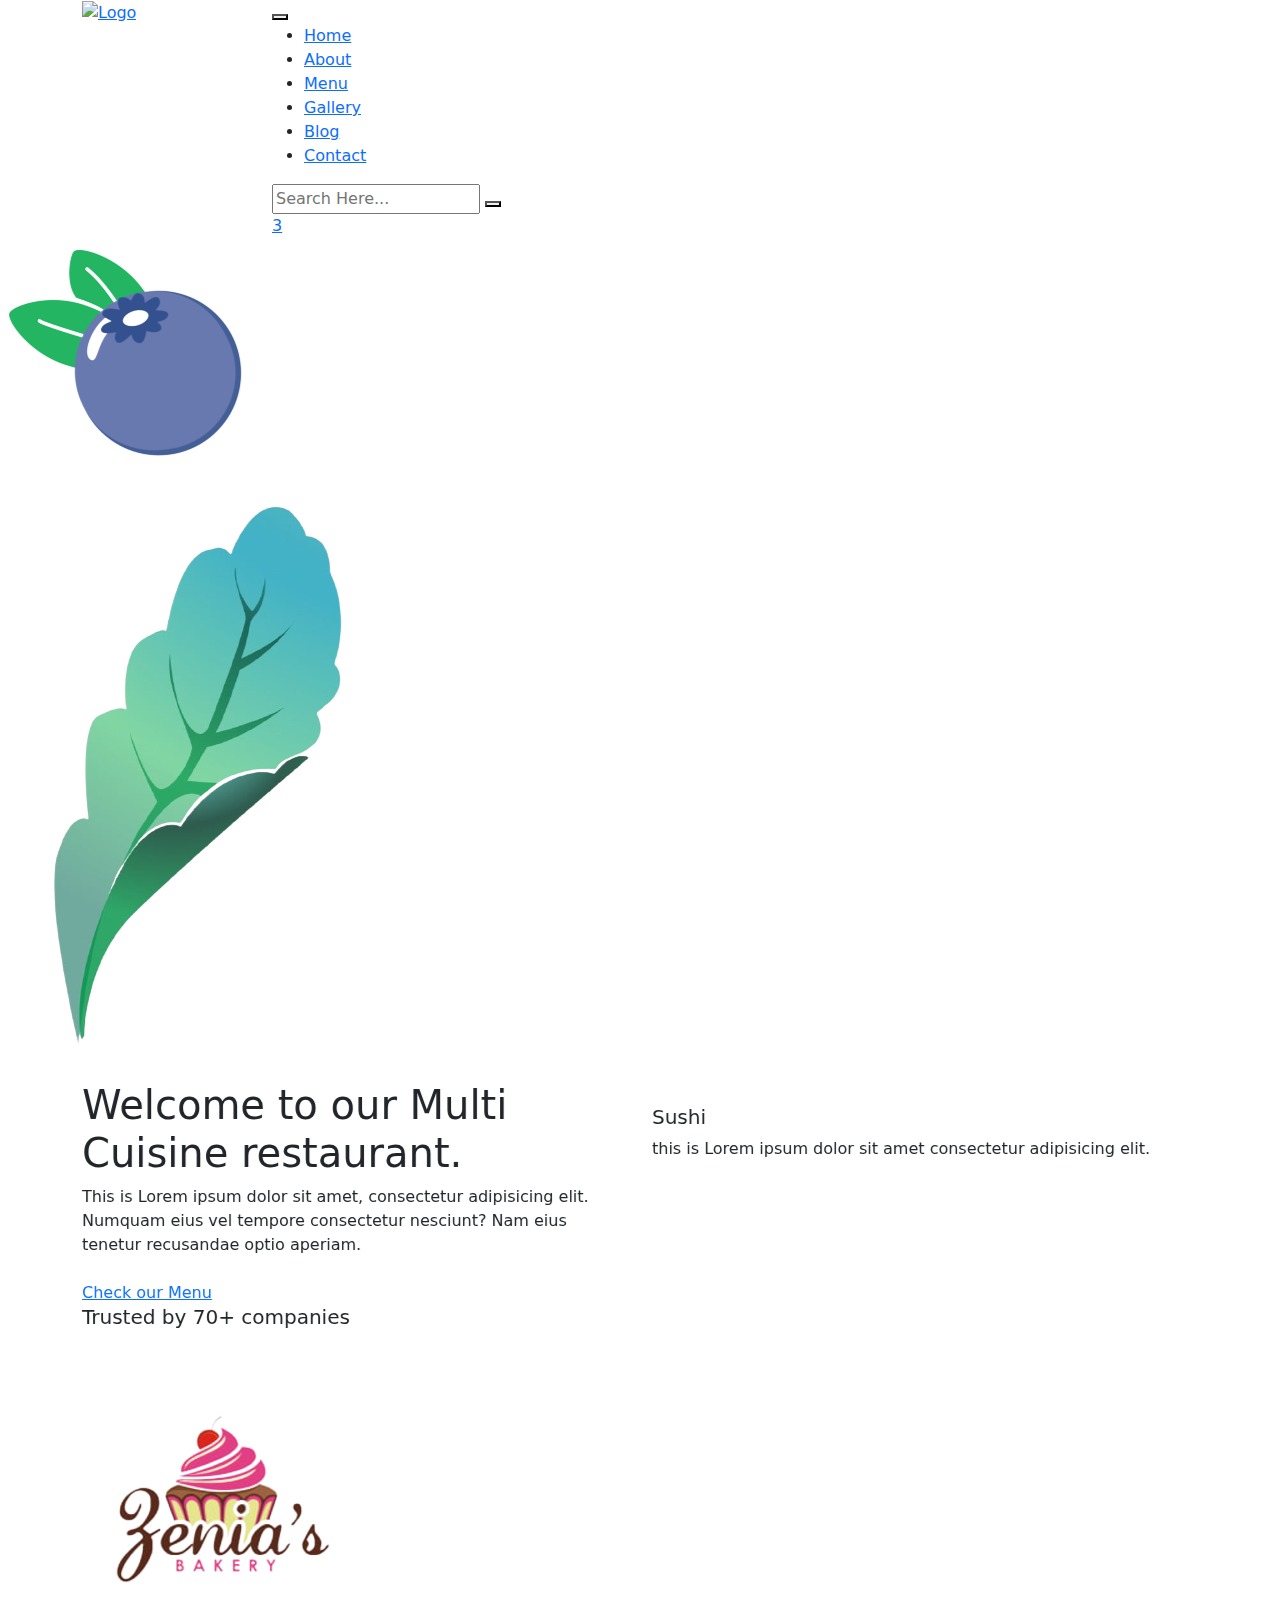
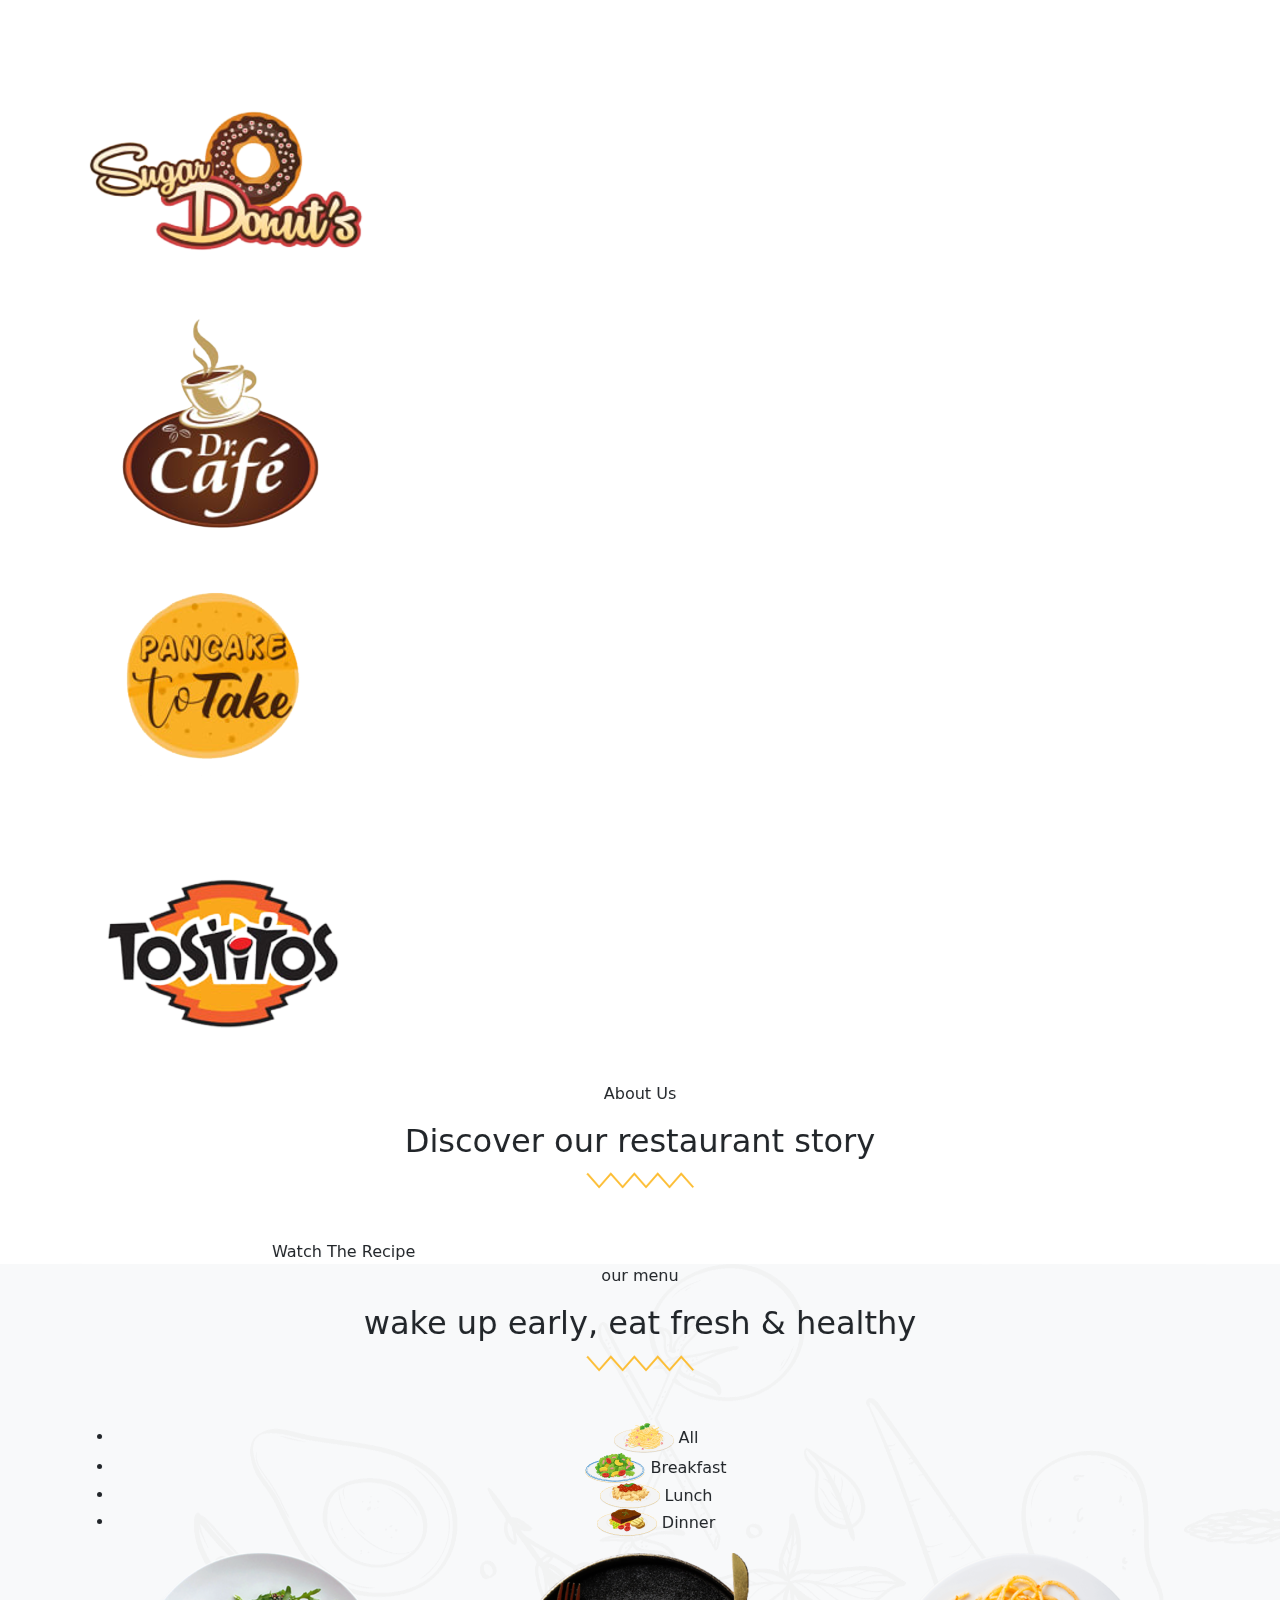
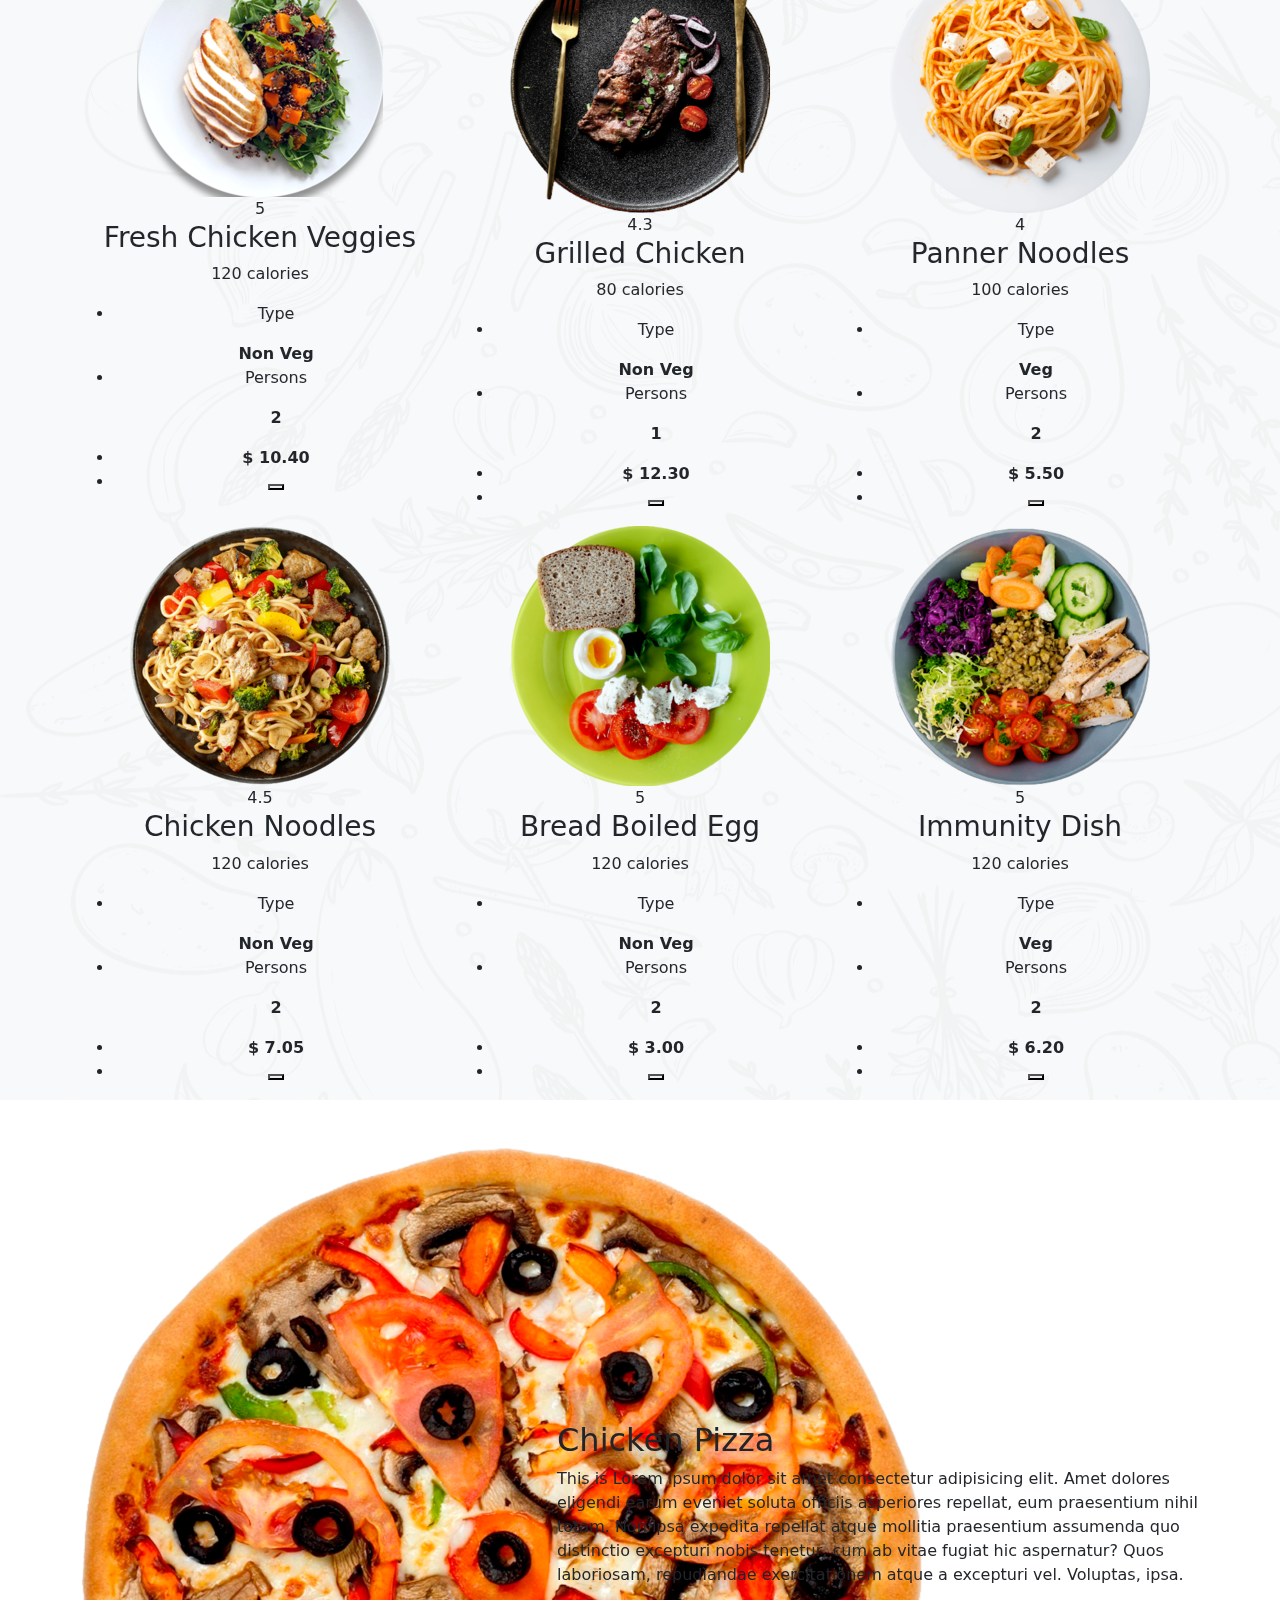
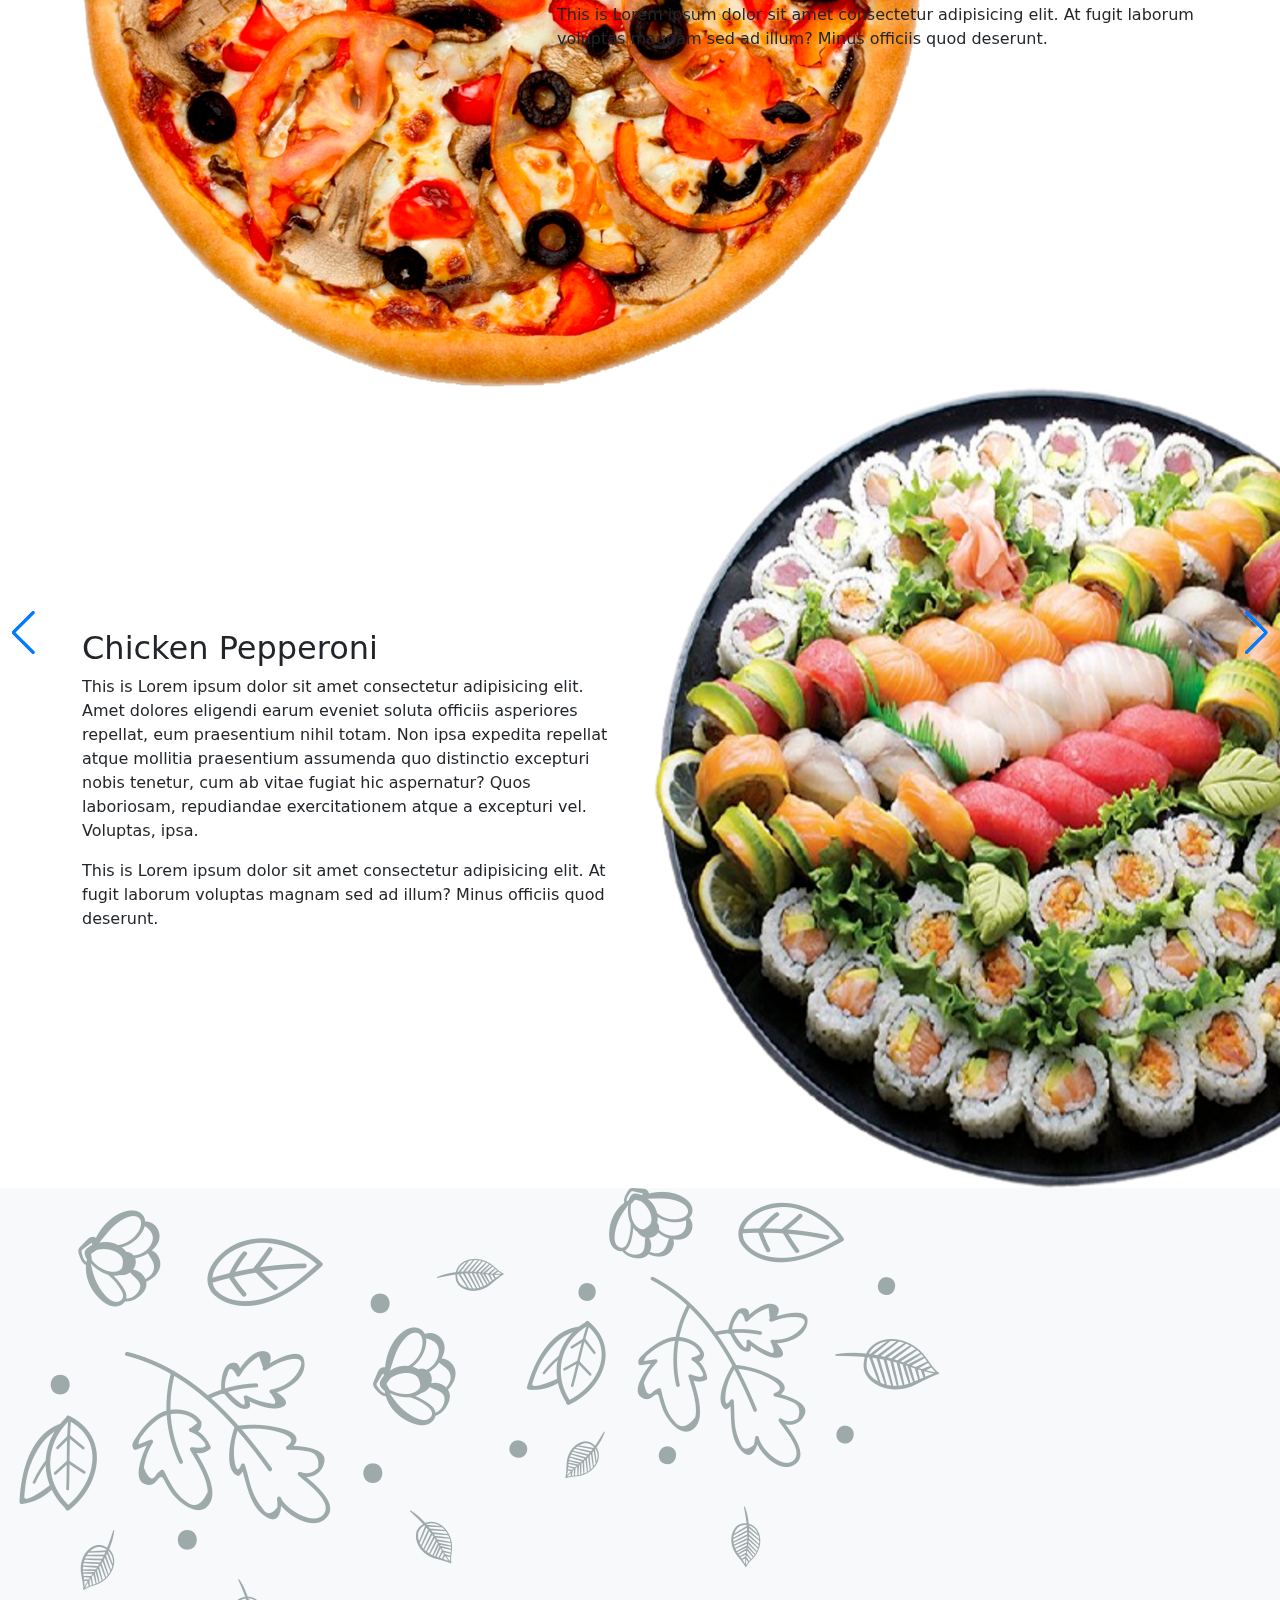
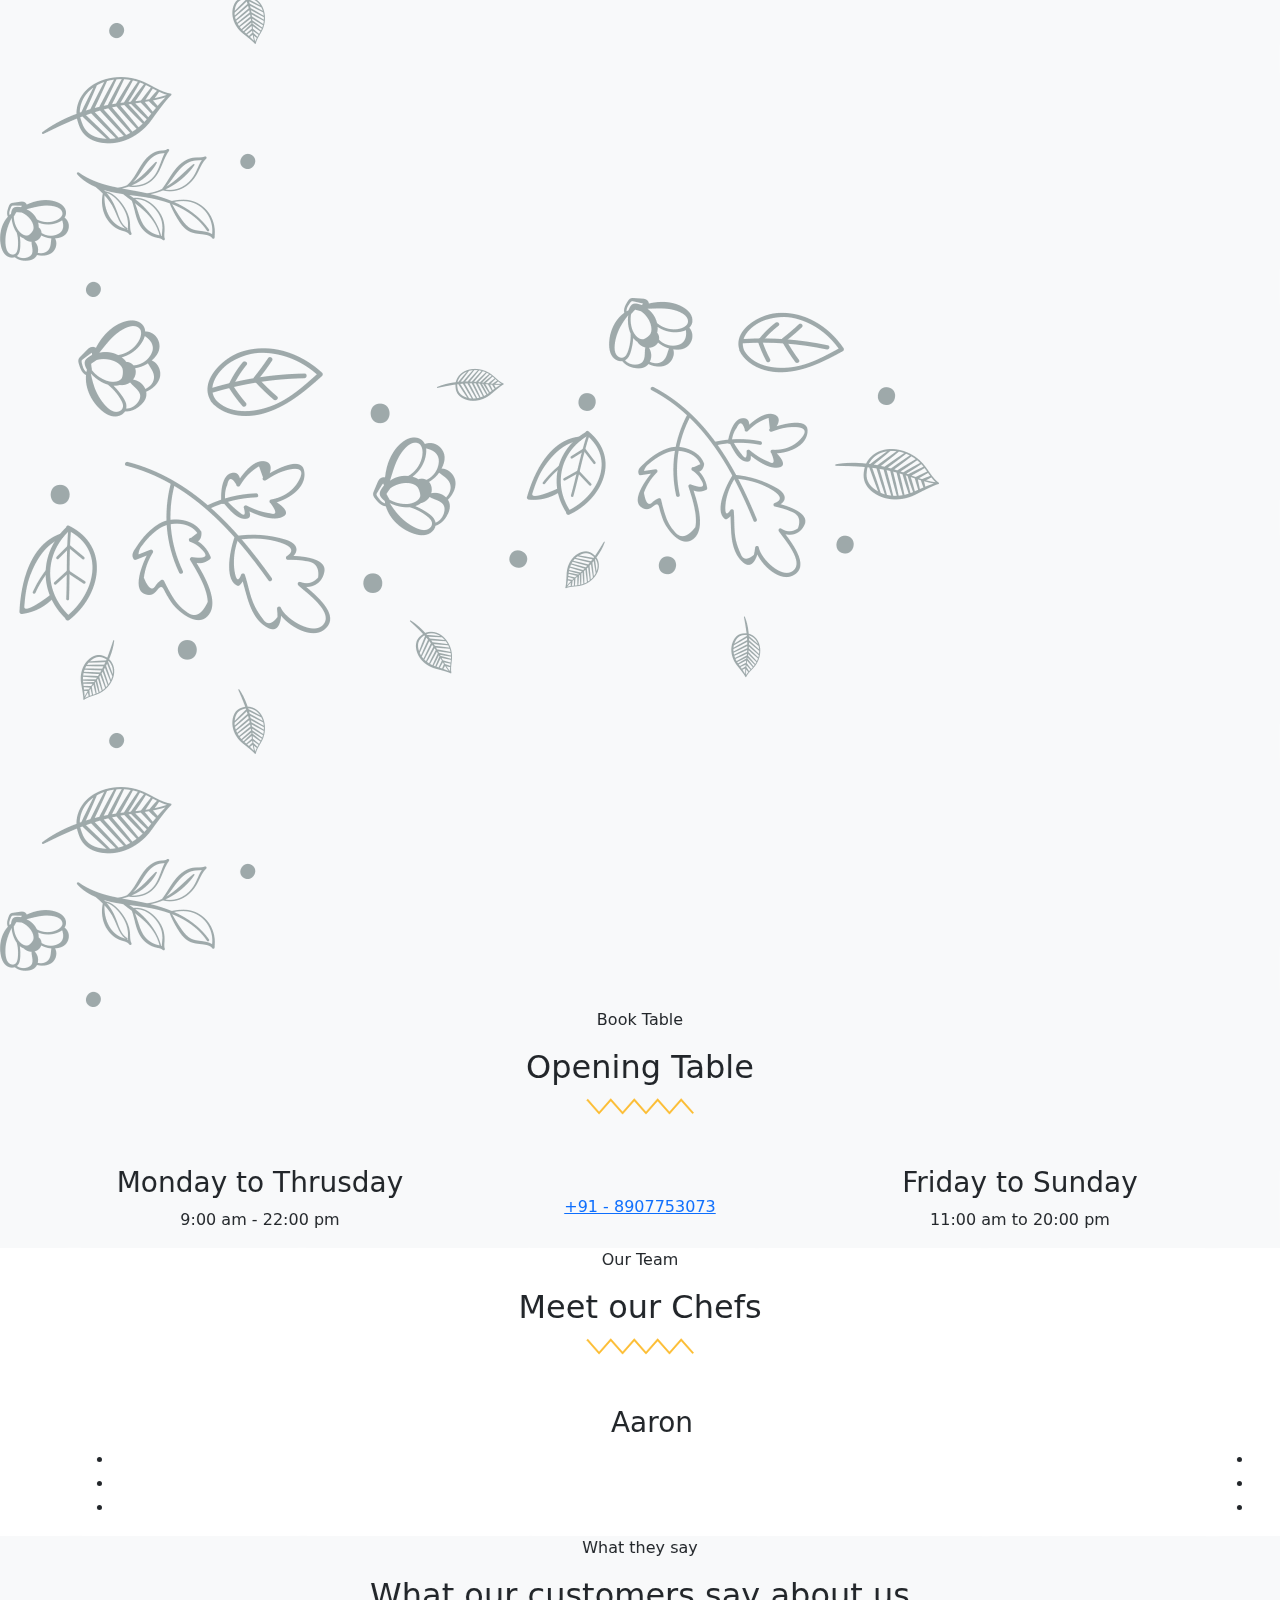
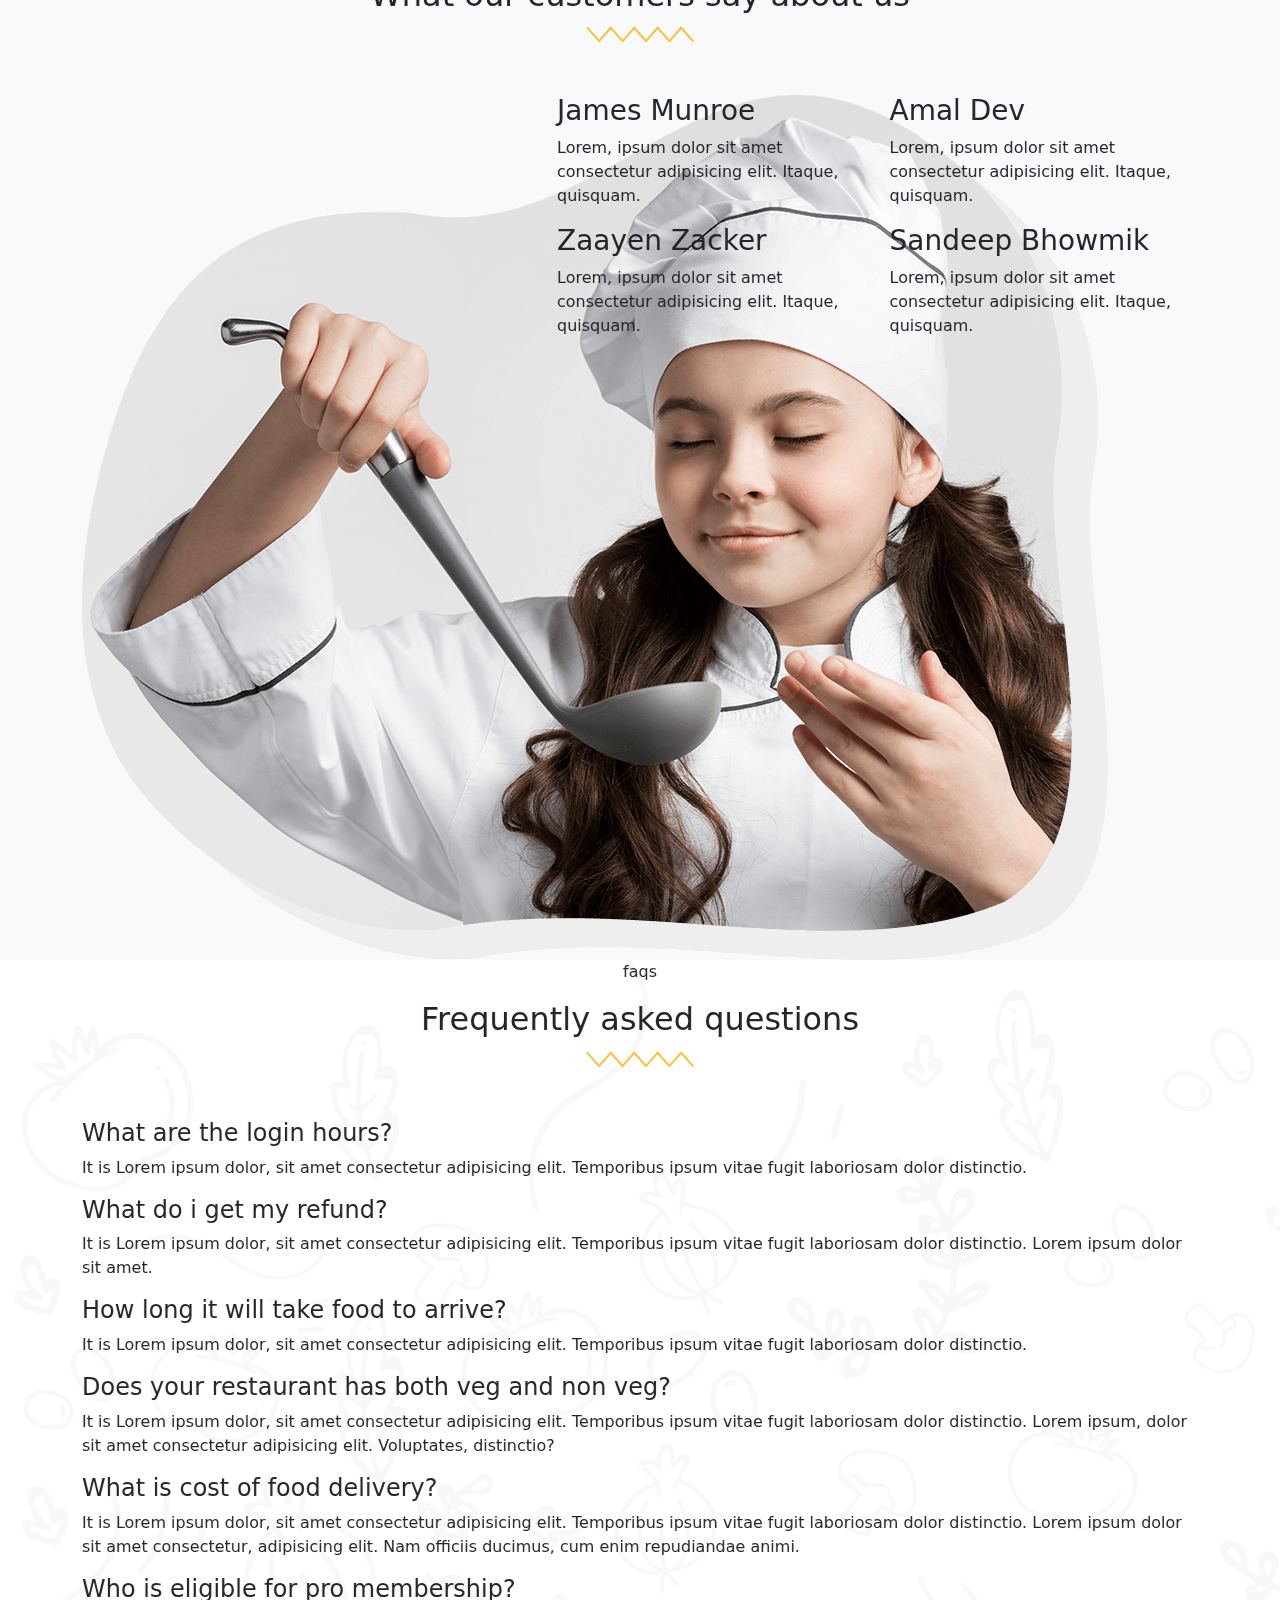
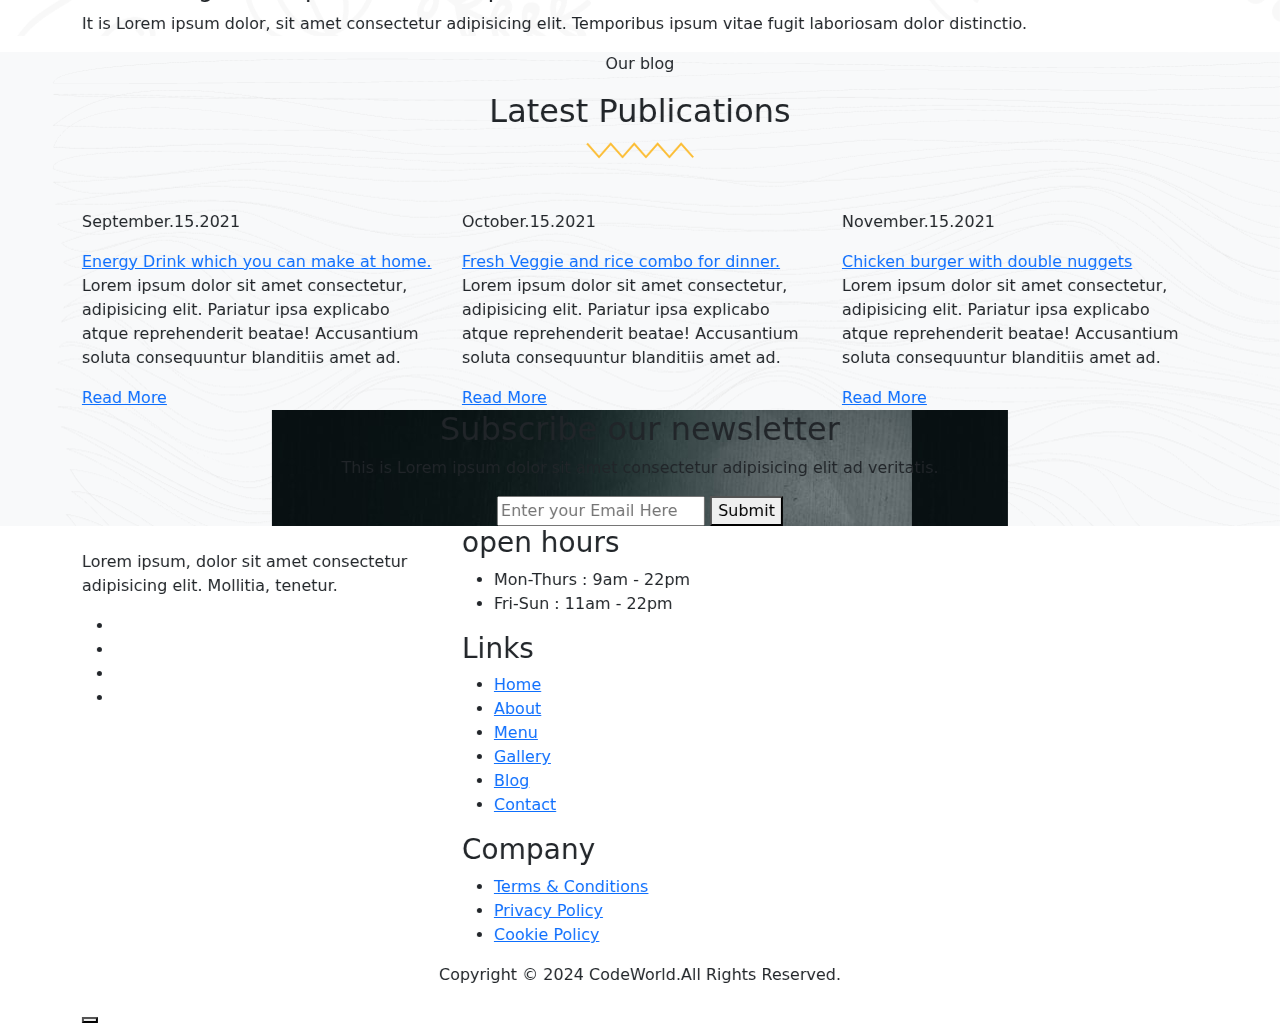
==== commit 381465aa: "paragrph removed" ====
--- a/index.html
+++ b/index.html
@@ -149,11 +149,7 @@
                                 <div class="sec-title-shape mb-4">
                                     <img src="assets/images/title-shape.svg" alt="">
                                 </div>
-                                <p>This is Lorem ipsum dolor sit amet consectetur adipisicing elit. Saepe dolore at
-                                    aspernatur eveniet temporibus placeat voluptatum quaerat accusamus possimus
-                                    cupiditate, quidem impedit sed libero id perspiciatis esse earum repellat quam.
-                                    Dolore modi temporibus quae possimus accusantium, cum corrupti sed deserunt iusto at
-                                    sapiente nihil sint iste similique soluta dolor! Quod.</p>
+                                <p></p>
                             </div>
                         </div>
                     </div>
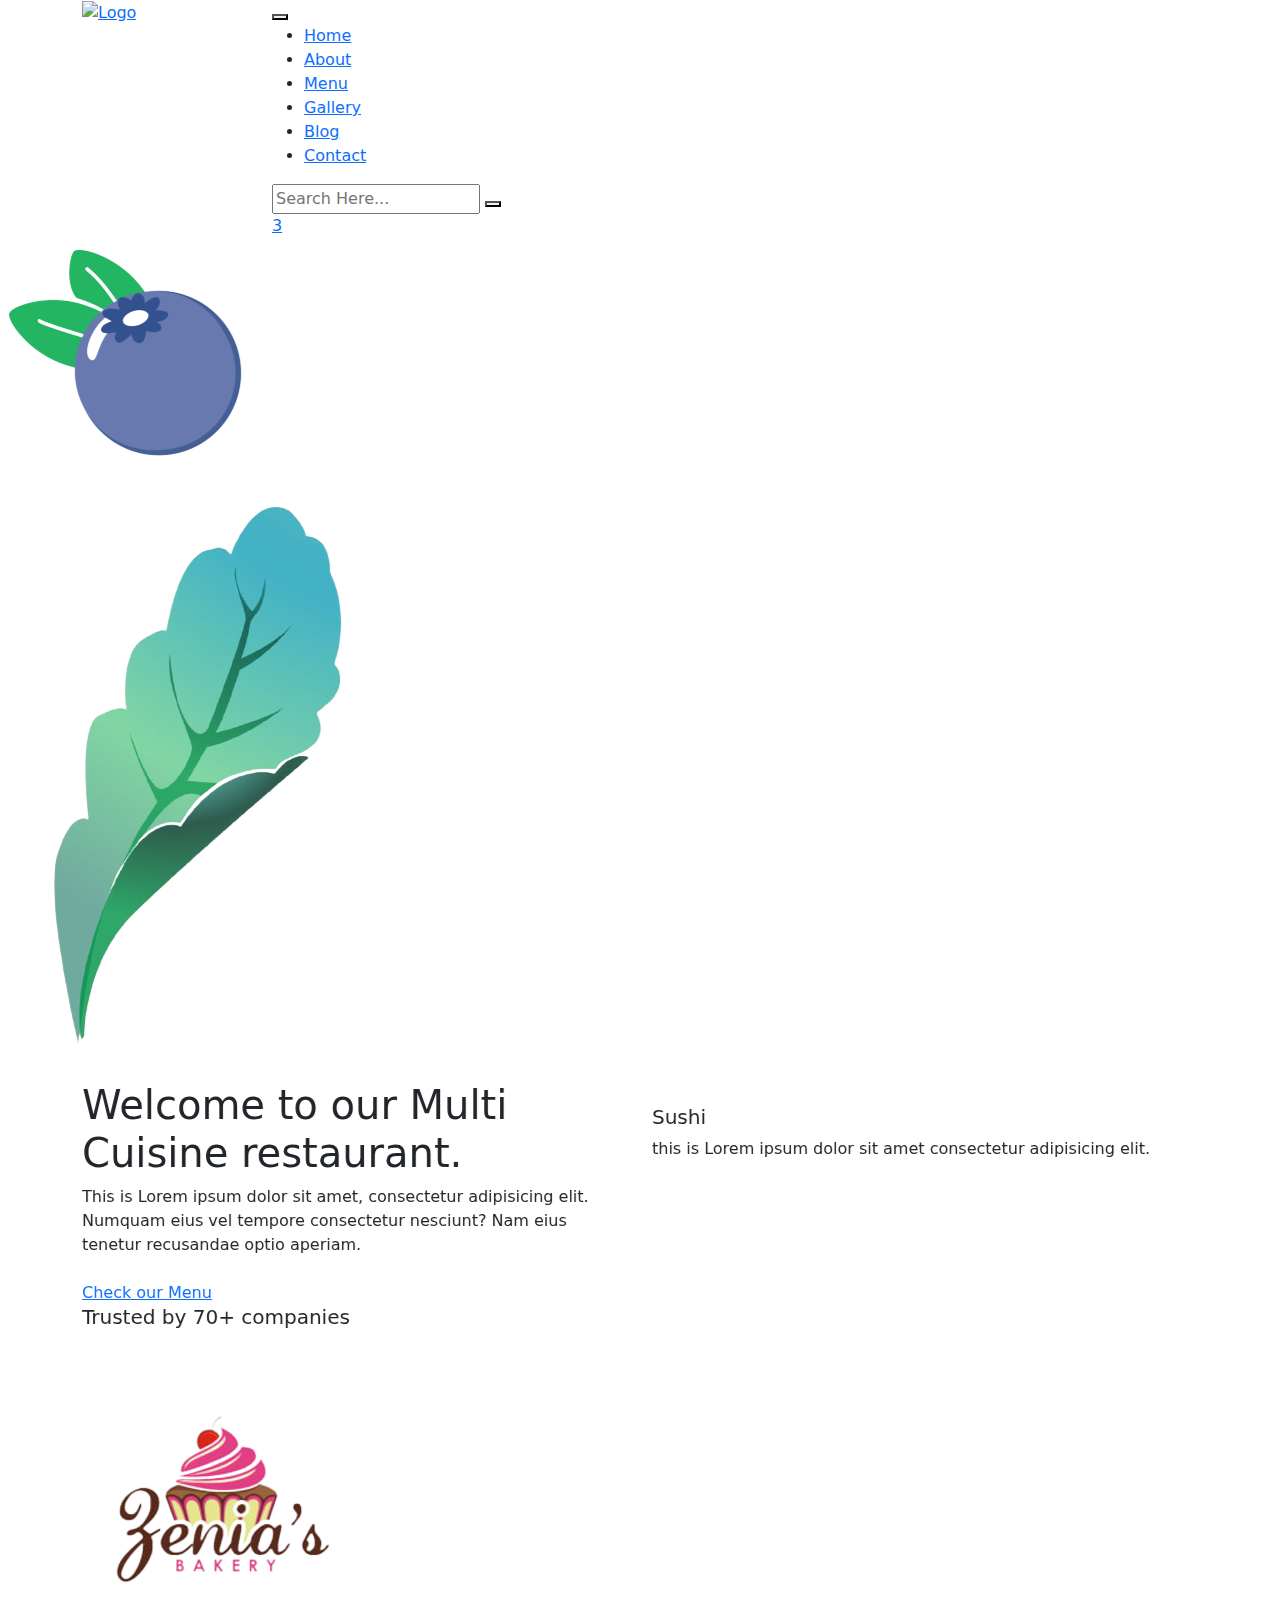
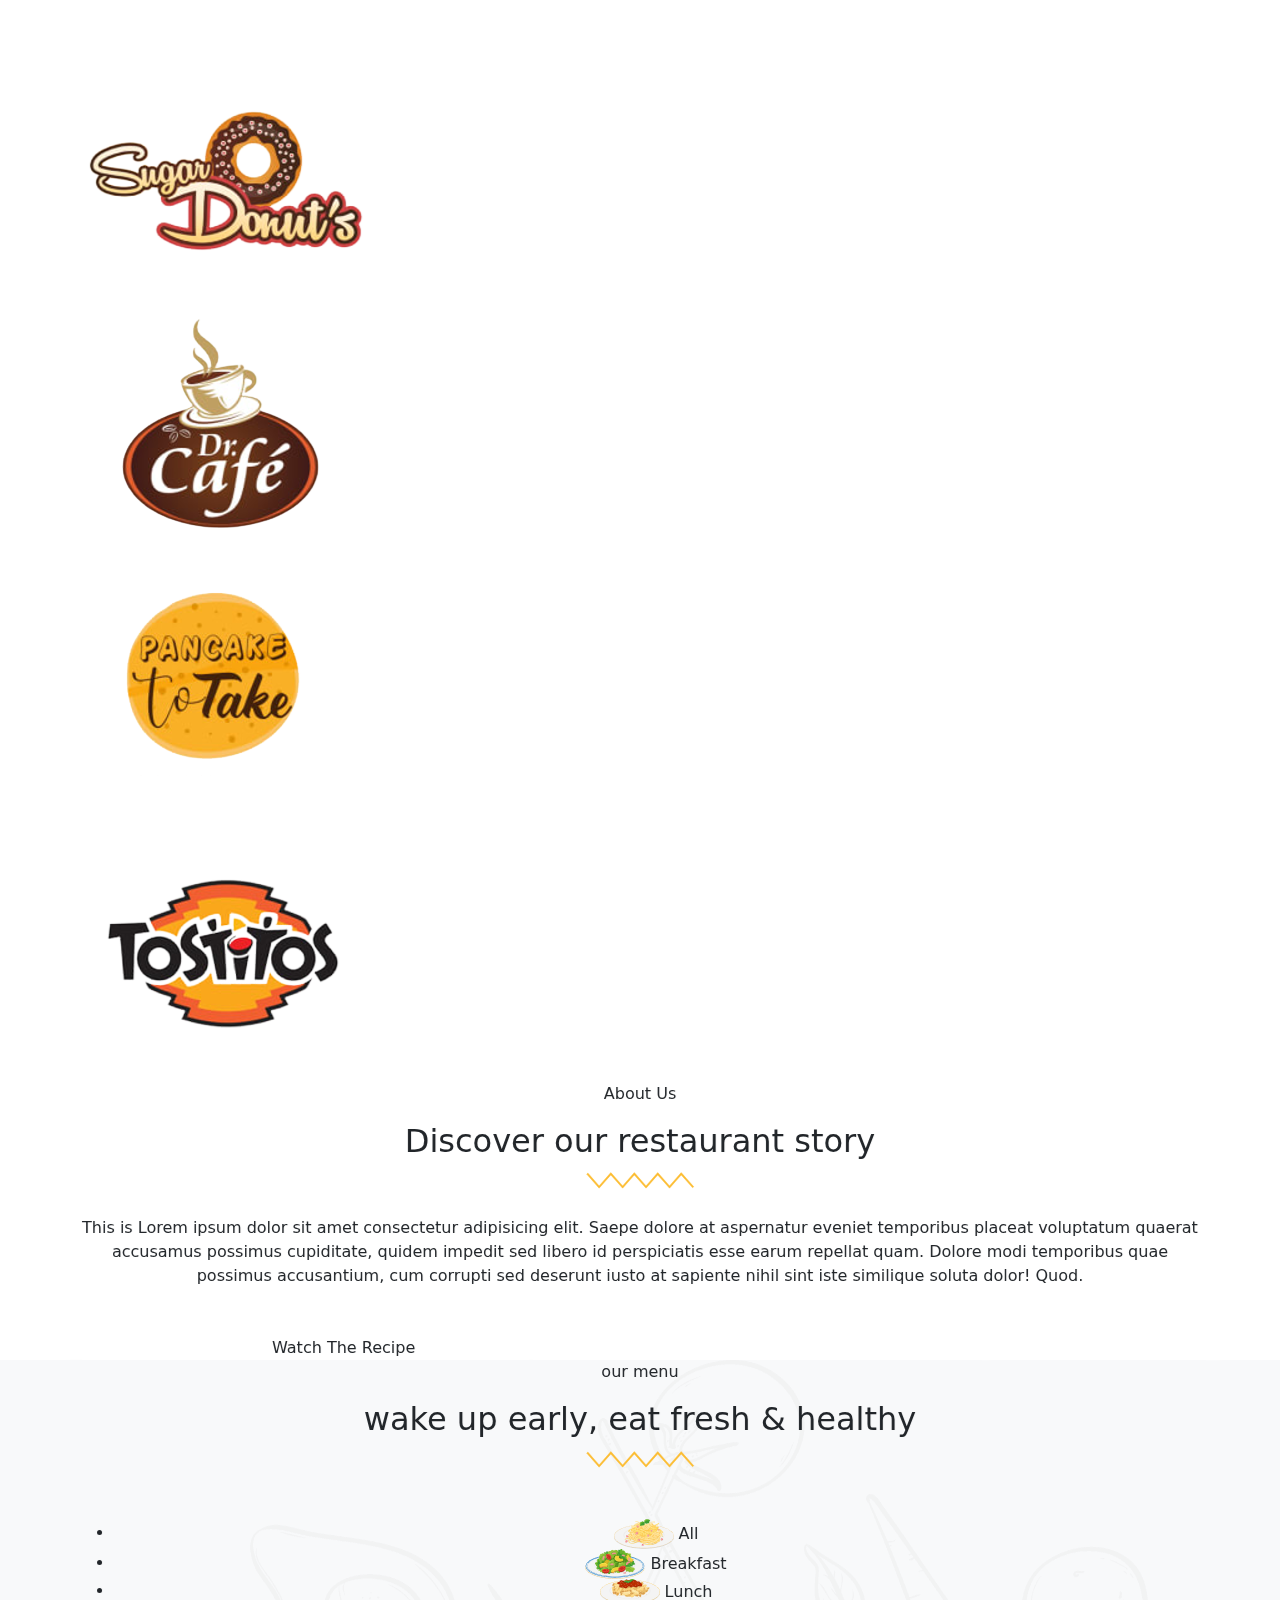
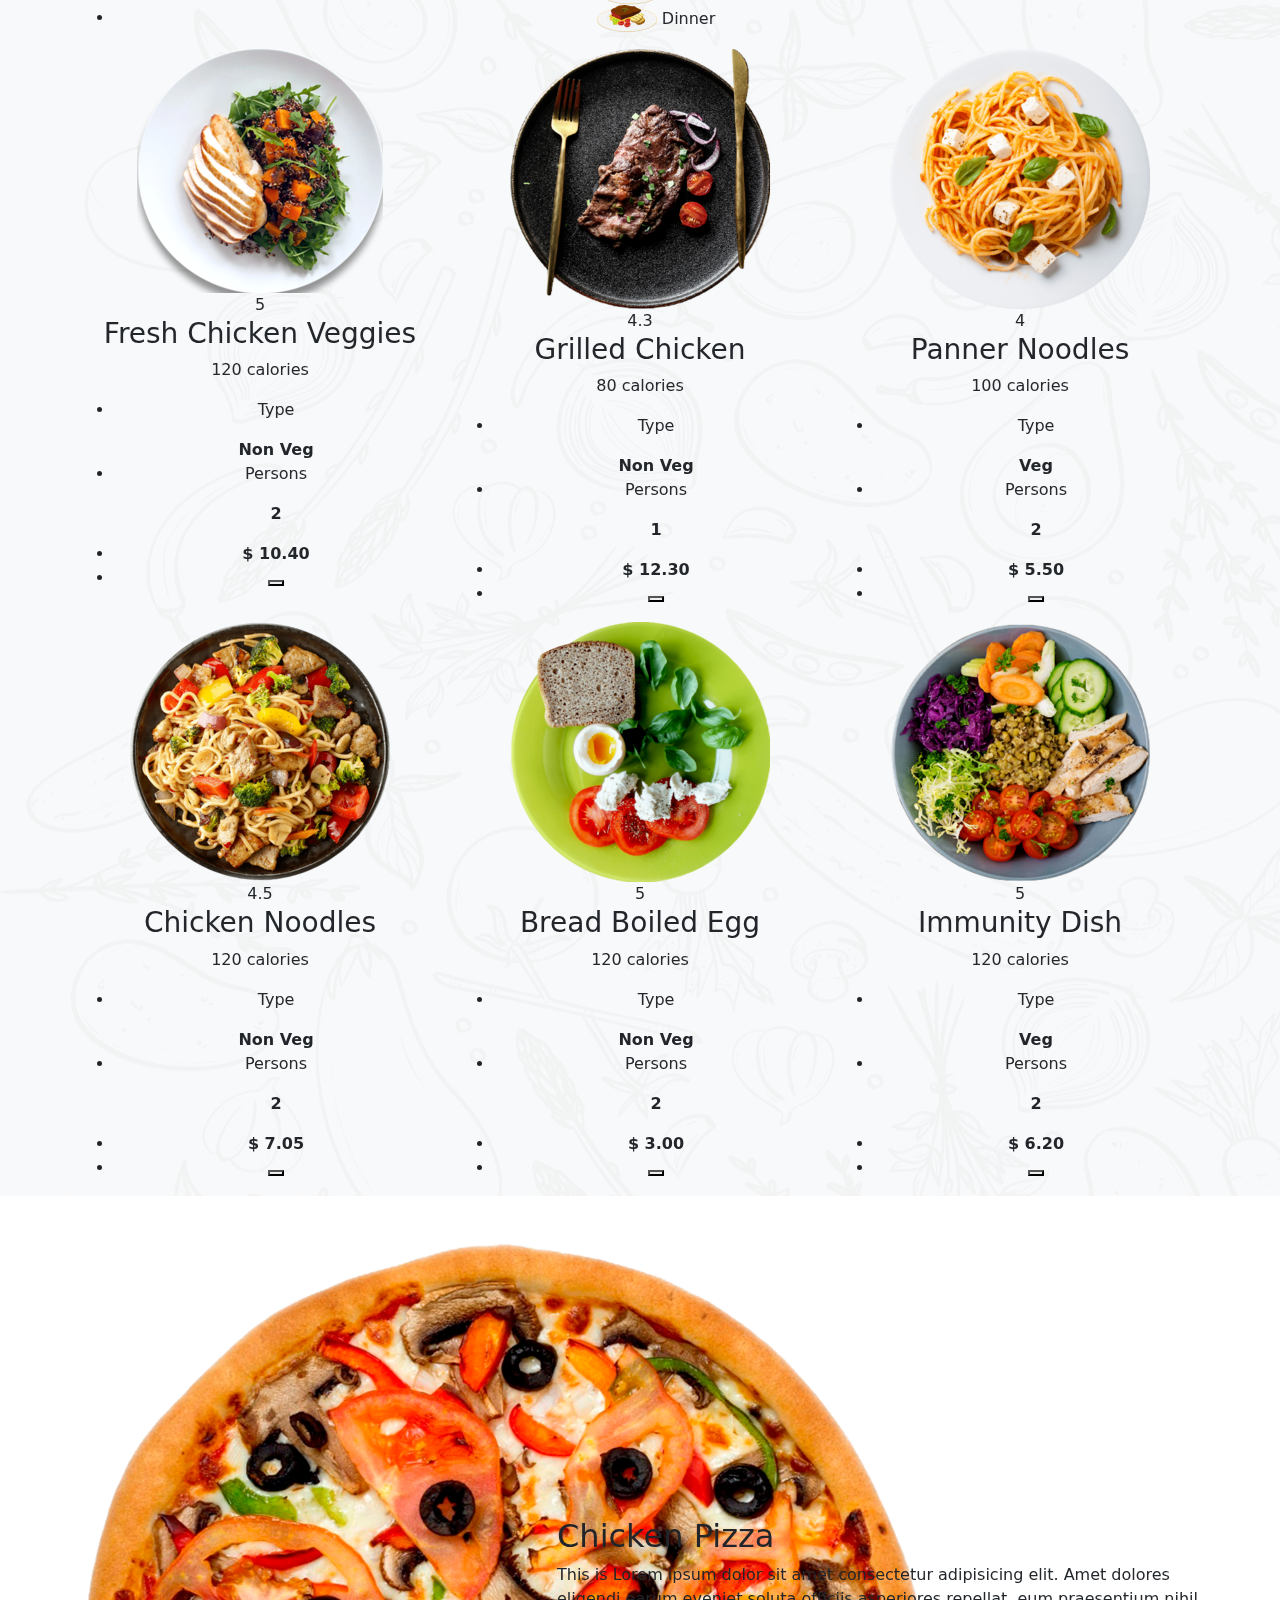
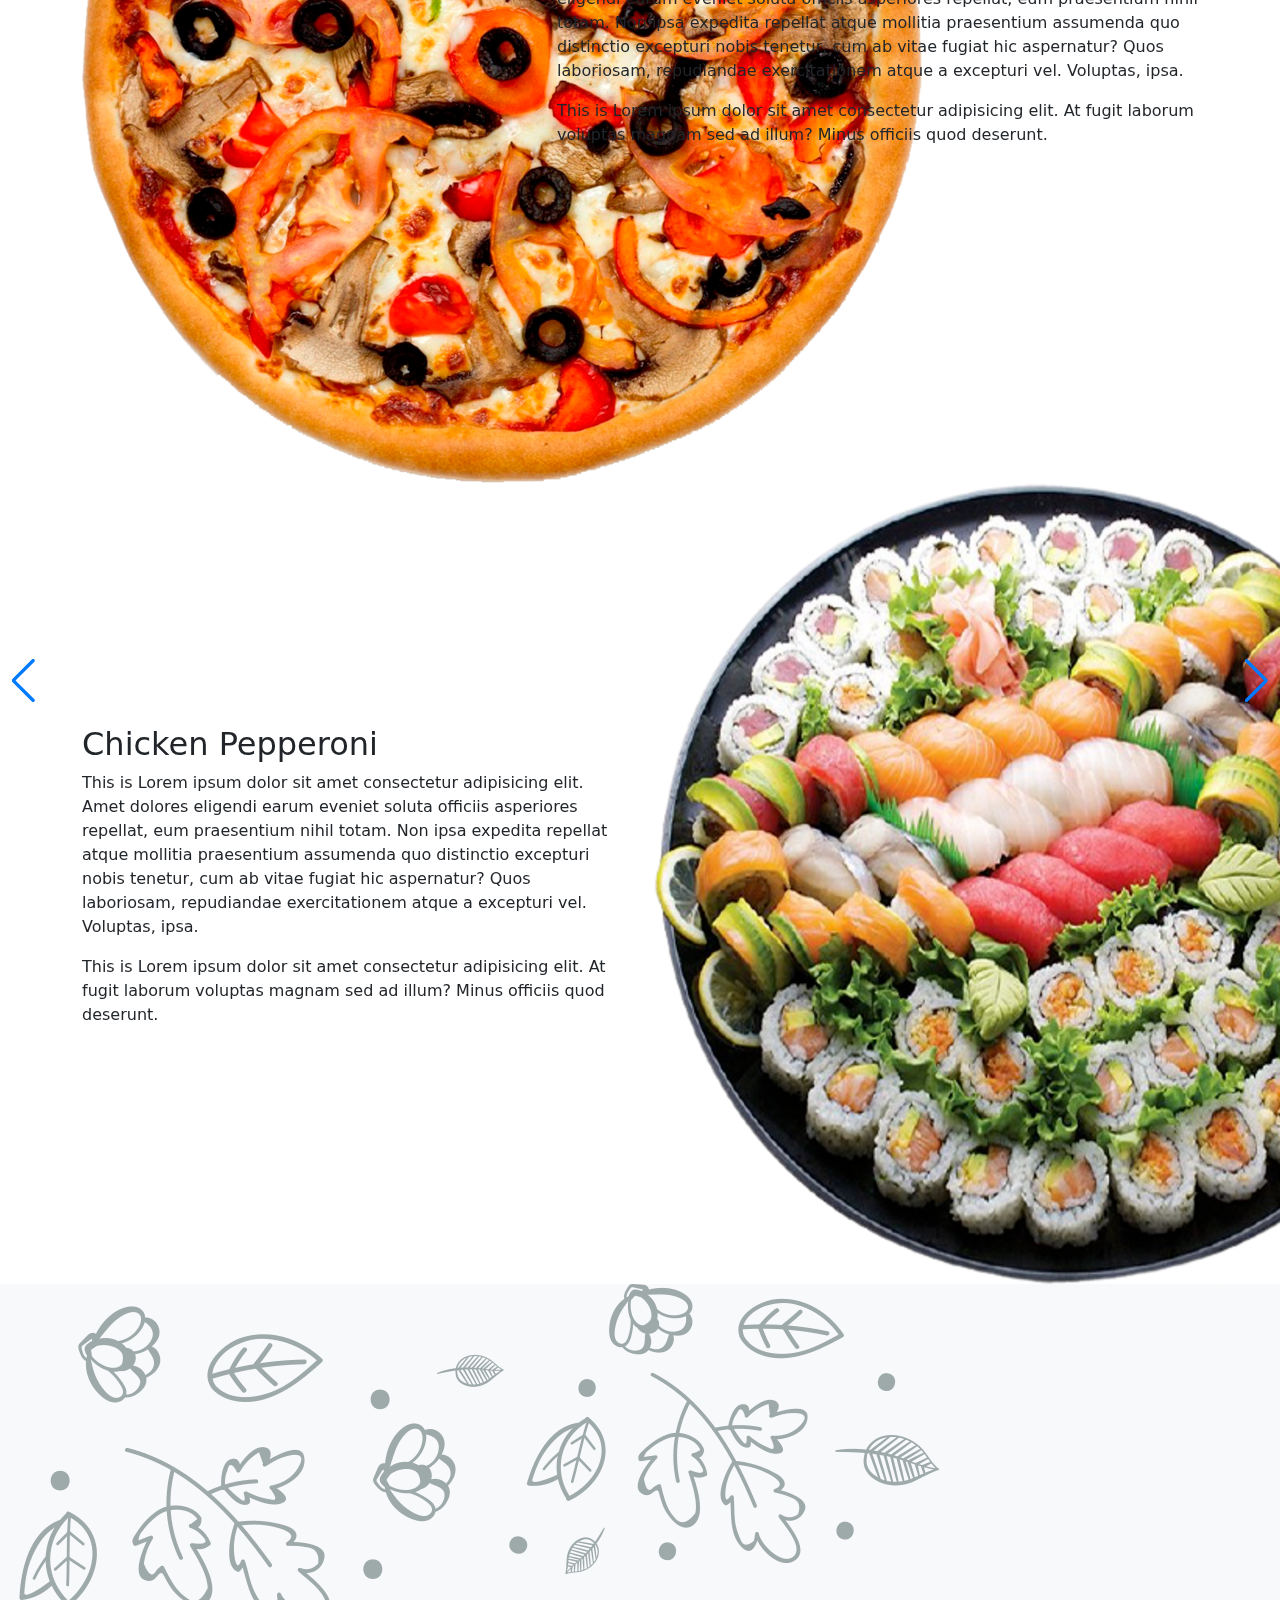
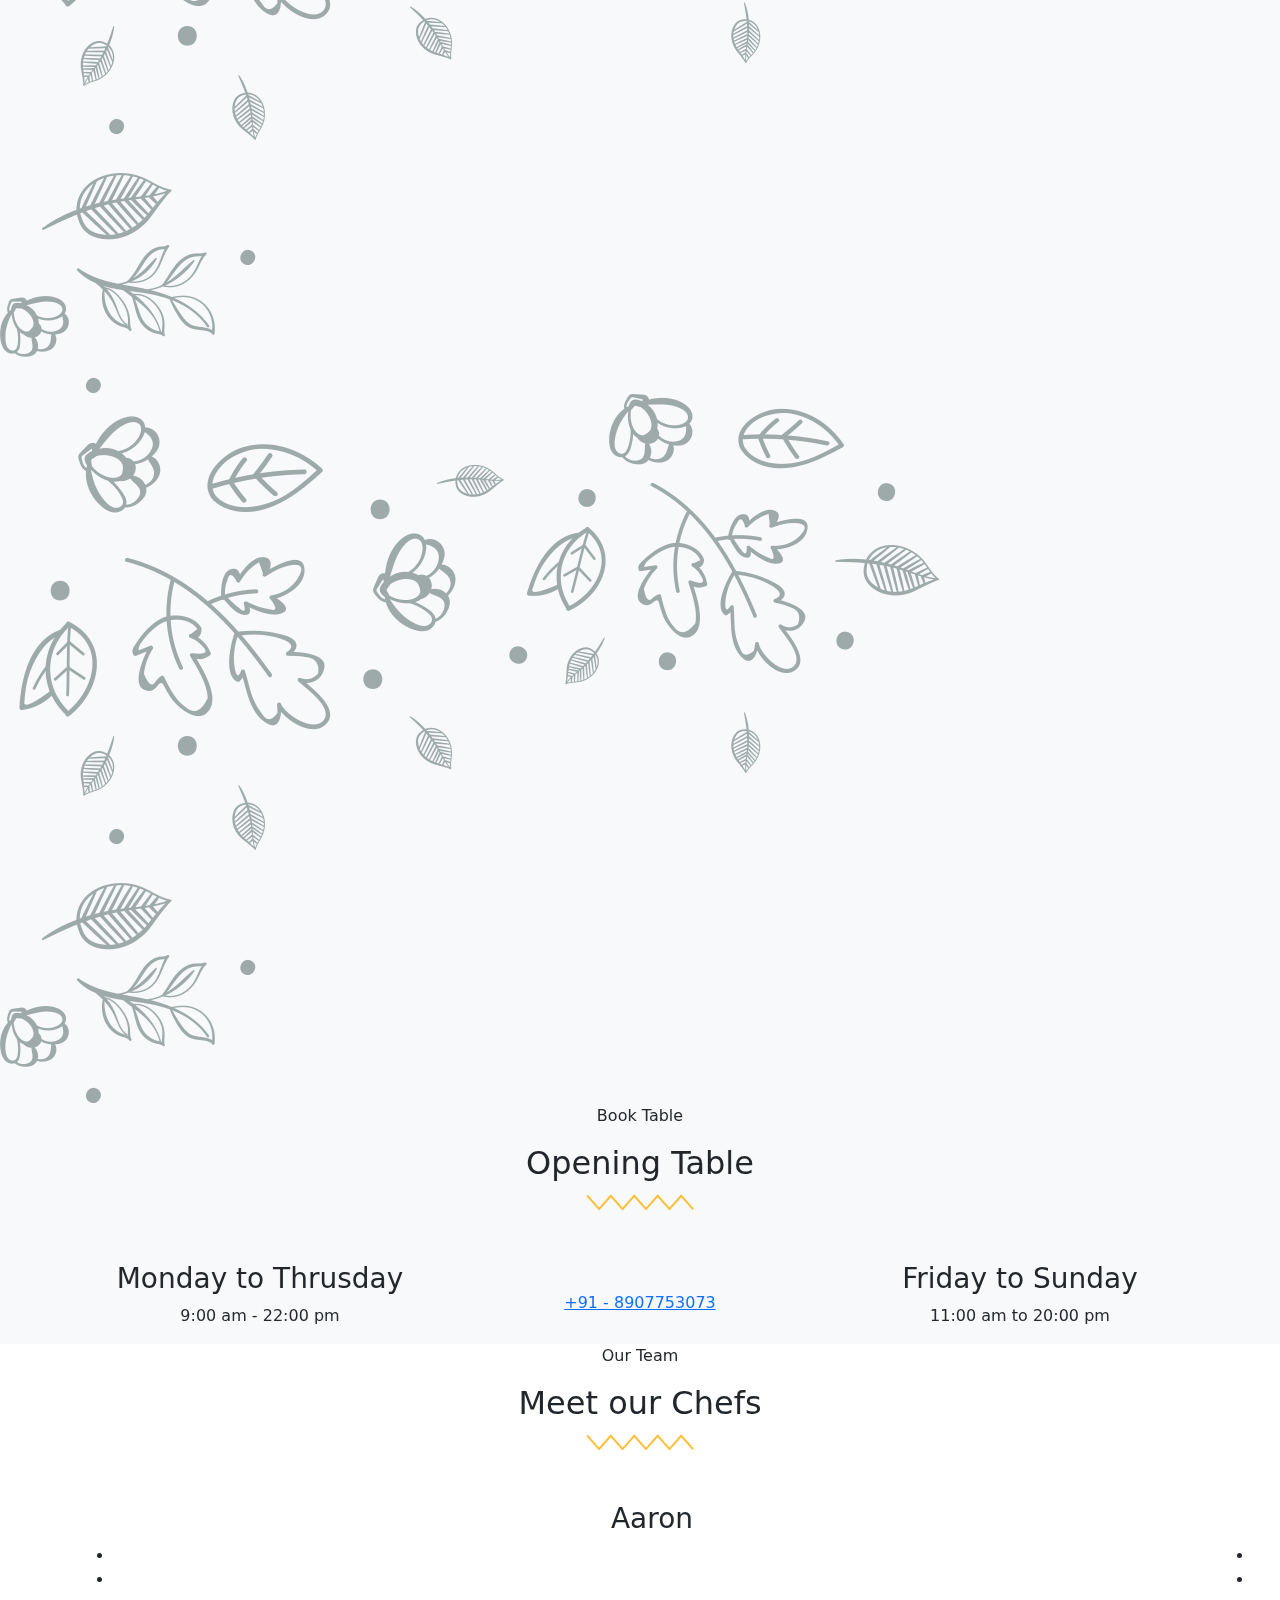
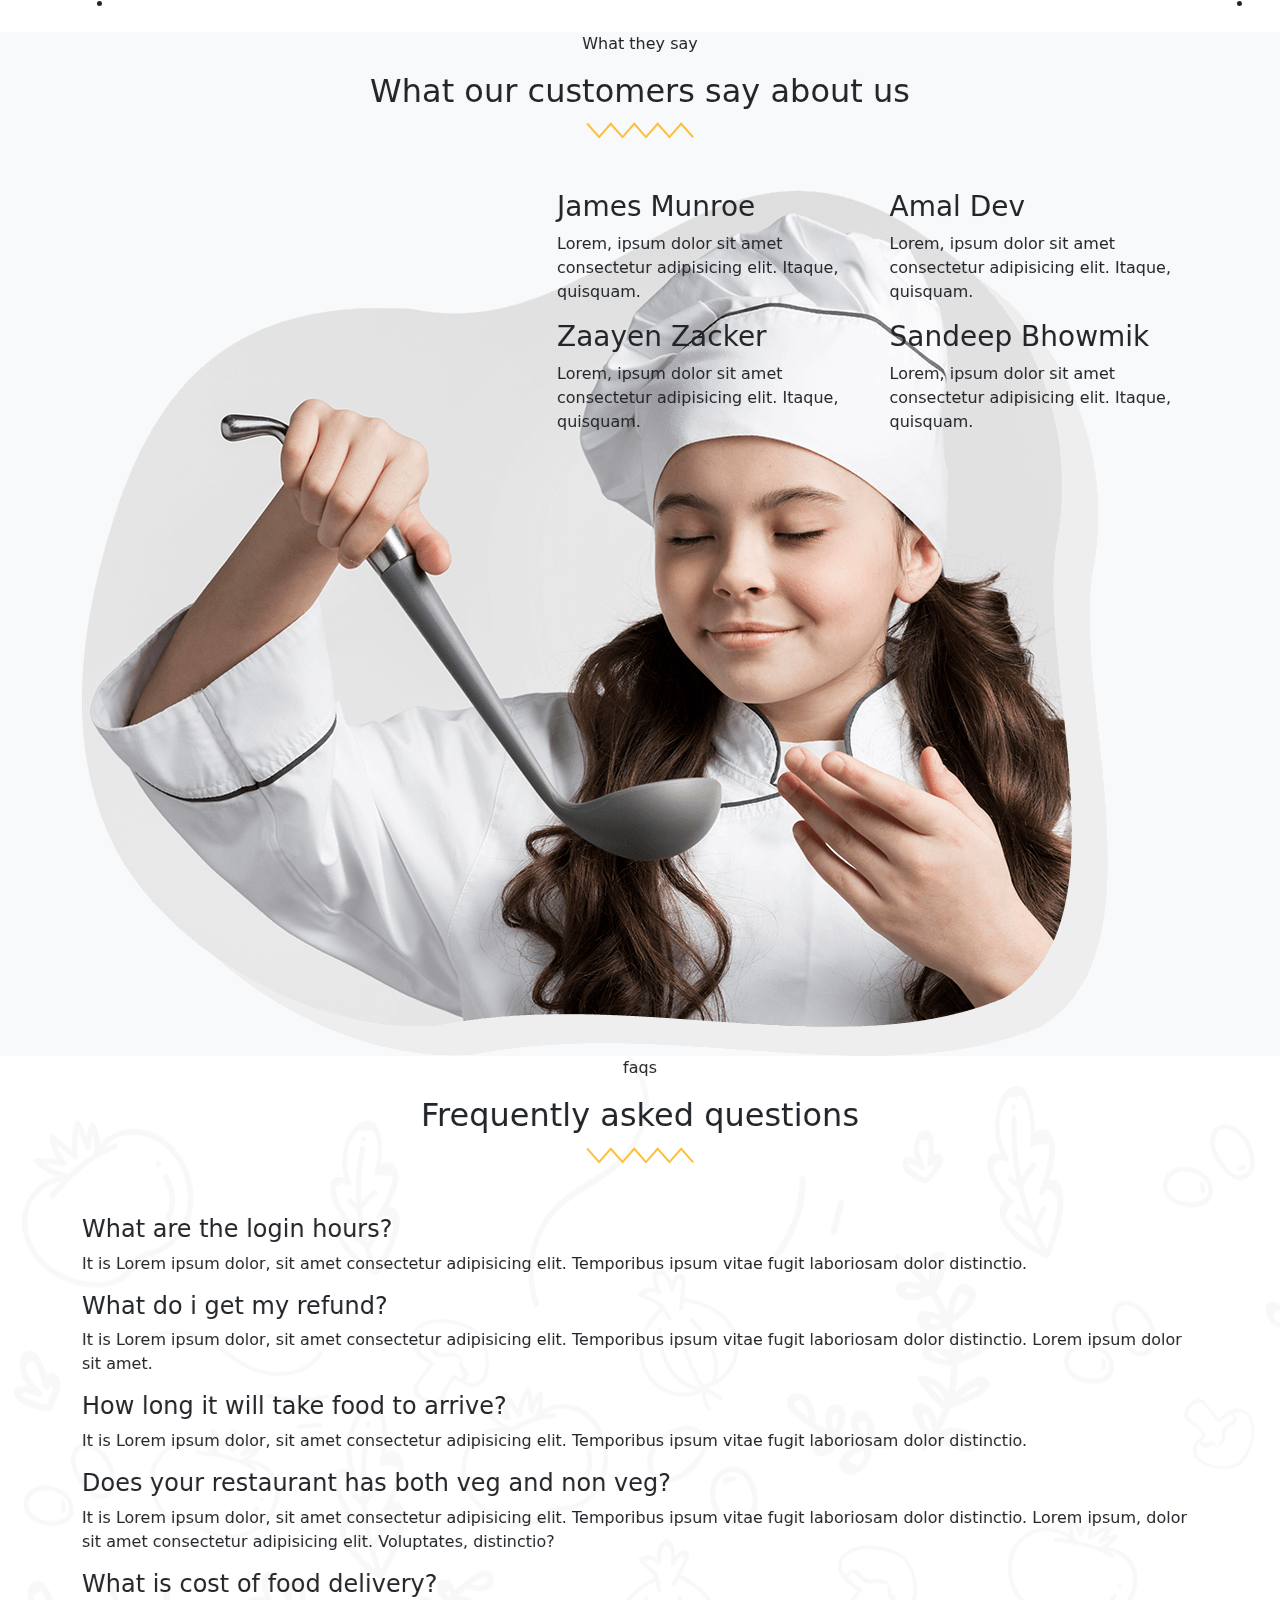
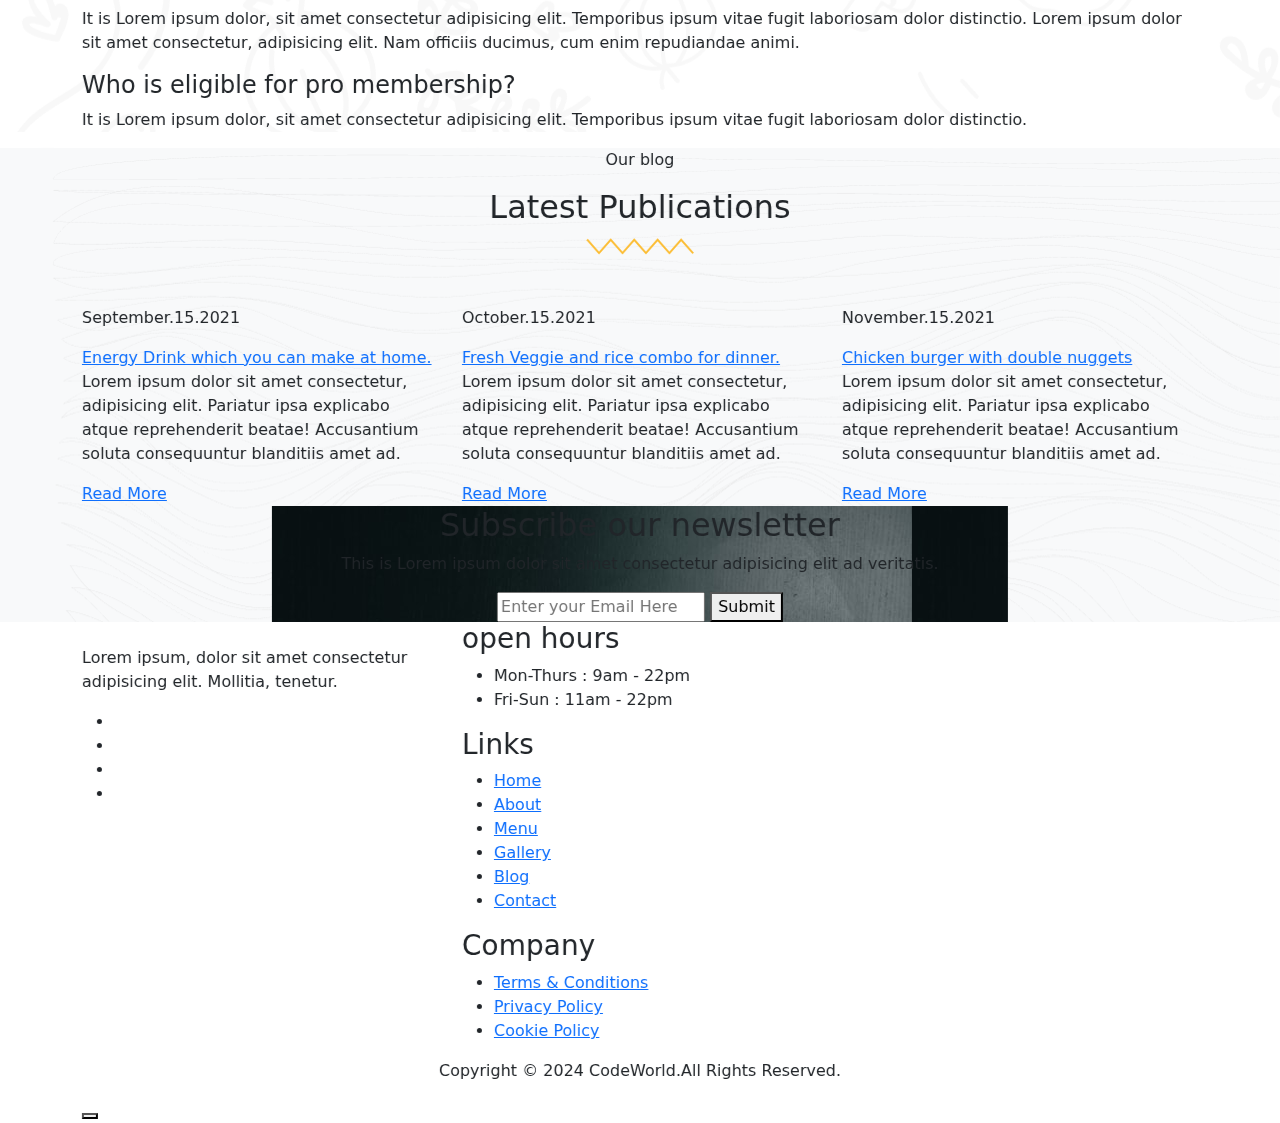
==== commit 8e89fecb: "text added" ====
--- a/index.html
+++ b/index.html
@@ -149,7 +149,11 @@
                                 <div class="sec-title-shape mb-4">
                                     <img src="assets/images/title-shape.svg" alt="">
                                 </div>
-                                <p></p>
+                                <p>This is Lorem ipsum dolor sit amet consectetur adipisicing elit. Saepe dolore at
+                                    aspernatur eveniet temporibus placeat voluptatum quaerat accusamus possimus
+                                    cupiditate, quidem impedit sed libero id perspiciatis esse earum repellat quam.
+                                    Dolore modi temporibus quae possimus accusantium, cum corrupti sed deserunt iusto at
+                                    sapiente nihil sint iste similique soluta dolor! Quod.</p>
                             </div>
                         </div>
                     </div>
